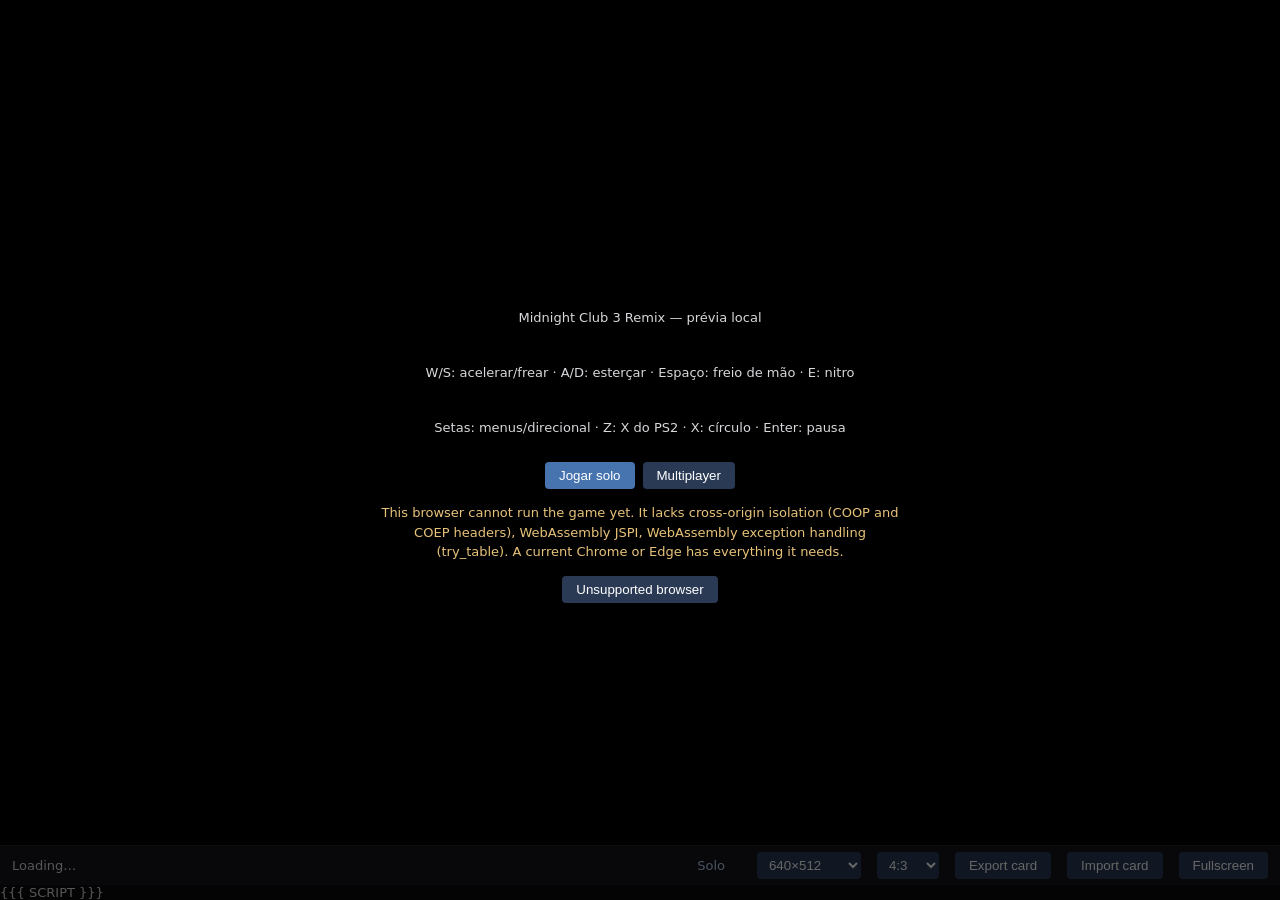
==== engine/web/shell.html @ f0567d4b "docs: document web port and safe relay deployment" ====
<!doctype html>
<html lang="en">
<head>
<meta charset="utf-8">
<meta name="viewport" content="width=device-width, initial-scale=1, maximum-scale=1, user-scalable=no, viewport-fit=cover">
<title>Midnight Club 3 Remix — prévia web</title>
<style>
  :root { color-scheme: dark; }
  html, body { margin: 0; height: 100%; background: #0b0b0d; color: #d8d8dc; font: 13px system-ui, sans-serif; }
  body { display: flex; flex-direction: column; }
  #stage { flex: 1; display: flex; align-items: center; justify-content: center; min-height: 0; }
  canvas { width: 100%; height: 100%; display: block; background: #000; }
  #bar { display: flex; gap: 16px; align-items: center; padding: 6px 12px; background: #141418; border-top: 1px solid #222; }
  #status { flex: 1; white-space: nowrap; overflow: hidden; text-overflow: ellipsis; }
  #stats { font-variant-numeric: tabular-nums; color: #9ad; }
  @media (max-width: 720px) {
    #bar { flex-wrap: wrap; gap: 6px 10px; }
    #status, #stats { flex: 1 1 100%; min-width: 0; white-space: normal; }
  }
  select { background: #2a3a55; color: #fff; border: 0; padding: 5px 8px; border-radius: 4px; }
  button { background: #2a3a55; color: #fff; border: 0; padding: 6px 14px; border-radius: 4px; cursor: pointer; }
  #overlay { position: fixed; inset: 0; display: flex; align-items: center; justify-content: center; background: rgba(0,0,0,.6); padding: 16px; }
  #panel { display: flex; flex-direction: column; align-items: center; gap: 14px; max-width: 520px; text-align: center; }
  #mode-picker { display: flex; gap: 8px; }
  #mode-picker button[aria-pressed="true"] { background: #4774af; }
  #room-panel { width: min(100%, 420px); padding: 12px; border: 1px solid #34405a; border-radius: 8px; background: #17202e; }
  #room-panel[hidden] { display: none; }
  #room-panel label { display: block; margin-bottom: 6px; text-align: left; }
  #room-code, #player-name { box-sizing: border-box; width: 100%; padding: 8px; margin-bottom: 9px; color: #fff; background: #101722; border: 1px solid #4a5d7a; border-radius: 4px; font: inherit; }
  #room-actions { display: flex; flex-wrap: wrap; justify-content: center; gap: 7px; }
  #room-status { min-height: 1.3em; margin: 10px 0 0; line-height: 1.4; }
  #room-warning { margin: 10px 0 0; color: #e8c37a; line-height: 1.4; }
  #mode-status { color: #b4cff3; white-space: nowrap; }
  #help { margin: 0; line-height: 1.5; color: #e8c37a; }
  .controls { display: none; }
  body.touch { overscroll-behavior: none; touch-action: none; -webkit-user-select: none; user-select: none; }
  body.touch #stage { flex: none; width: 100%; aspect-ratio: 4 / 3; max-height: 60vh; }
  body.touch.wide #stage { aspect-ratio: 16 / 9; }
  body.touch .controls {
    flex: 1; display: grid; grid-template-columns: 1fr 1fr; grid-template-areas: "mid mid" "left right";
    gap: 10px 8px; align-content: center; padding: 8px 12px calc(8px + env(safe-area-inset-bottom));
    touch-action: none; -webkit-touch-callout: none; -webkit-tap-highlight-color: transparent;
    --ctl: #1d2433; --ctl-on: #4a6aa5; --ctl-line: #34405a; --ctl-text: #dfe6f3;
  }
  .cluster { display: flex; flex-direction: column; align-items: center; gap: 12px; }
  .cluster.left { grid-area: left; } .cluster.right { grid-area: right; }
  .cluster.mid { grid-area: mid; flex-direction: row; gap: 10px; justify-self: center; }
  .shoulders { display: flex; gap: 8px; width: 100%; max-width: 160px; }
  .ctl {
    display: flex; align-items: center; justify-content: center; color: var(--ctl-text);
    background: var(--ctl); border: 1px solid var(--ctl-line); font-weight: 600;
  }
  .ctl.on, .dpad span.on { background: var(--ctl-on); }
  .shoulder { flex: 1; height: 38px; border-radius: 12px 12px 6px 6px; }
  .small { padding: 0 12px; height: 30px; border-radius: 15px; font-size: 12px; font-weight: 500; }
  .face { display: grid; grid-template-columns: repeat(3, 50px); grid-template-rows: repeat(3, 50px); }
  .face .ctl { border-radius: 50%; font-size: 20px; }
  .face .tri { grid-area: 1 / 2; } .face .sq { grid-area: 2 / 1; }
  .face .ci { grid-area: 2 / 3; } .face .cr { grid-area: 3 / 2; }
  .dpad { width: 120px; height: 120px; display: grid; grid-template-columns: repeat(3, 40px); grid-template-rows: repeat(3, 40px); }
  .dpad span {
    display: flex; align-items: center; justify-content: center; font-size: 14px;
    color: var(--ctl-text); background: var(--ctl); border: 1px solid var(--ctl-line);
  }
  .dpad .up { grid-area: 1 / 2; border-radius: 8px 8px 0 0; } .dpad .down { grid-area: 3 / 2; border-radius: 0 0 8px 8px; }
  .dpad .left { grid-area: 2 / 1; border-radius: 8px 0 0 8px; } .dpad .right { grid-area: 2 / 3; border-radius: 0 8px 8px 0; }
  .dpad .hub { grid-area: 2 / 2; }
  .stick { position: relative; width: 120px; height: 120px; border-radius: 50%; background: var(--ctl); border: 1px solid var(--ctl-line); }
  .knob {
    position: absolute; left: 50%; top: 50%; width: 52px; height: 52px; margin: -26px 0 0 -26px;
    border-radius: 50%; background: var(--ctl-on); border: 1px solid var(--ctl-line);
  }
  body.touch.hide-controls .controls { display: none; }
  #exit-fullscreen {
    display: none; position: fixed; z-index: 3; top: calc(8px + env(safe-area-inset-top)); right: calc(8px + env(safe-area-inset-right));
    padding: 4px 10px; font-size: 12px; background: rgba(255, 255, 255, 0.15); opacity: 0.4;
  }
  #exit-fullscreen:hover { opacity: 0.9; }
  body.fullscreen { background: #000; }
  body.fullscreen #bar { display: none; }
  body.fullscreen #exit-fullscreen { display: block; }
  @media (orientation: landscape) {
    body.touch #stage { flex: 1; aspect-ratio: auto; max-height: none; }
    body.touch .controls { position: fixed; inset: 0; display: block; padding: 0; pointer-events: none; z-index: 1;
      --ctl: rgba(255, 255, 255, 0.12); --ctl-on: rgba(255, 255, 255, 0.45); --ctl-line: rgba(255, 255, 255, 0.28); --ctl-text: #fff; }
    body.touch .cluster { position: absolute; top: 8px; bottom: 40px; justify-content: space-between; pointer-events: auto; opacity: 0.75; }
    body.touch .cluster.left { left: calc(10px + env(safe-area-inset-left)); }
    body.touch .cluster.right { right: calc(10px + env(safe-area-inset-right)); }
    body.touch .cluster.mid { top: auto; bottom: 40px; left: 50%; transform: translateX(-50%); }
    body.touch .dpad { width: 105px; height: 105px; grid-template-columns: repeat(3, 35px); grid-template-rows: repeat(3, 35px); }
    body.touch .stick { width: 105px; height: 105px; }
    body.touch .face { grid-template-columns: repeat(3, 44px); grid-template-rows: repeat(3, 44px); }
    body.fullscreen.touch .cluster { bottom: calc(8px + env(safe-area-inset-bottom)); }
    body.fullscreen.touch .cluster.mid { bottom: calc(8px + env(safe-area-inset-bottom)); }
  }
</style>
</head>
<body>
<div id="stage"><canvas id="canvas" tabindex="0"></canvas></div>
<div id="touch" class="controls" aria-hidden="true">
  <div class="cluster left">
    <div class="shoulders"><div class="ctl shoulder" data-btn="256">L2</div><div class="ctl shoulder" data-btn="1024">L1</div></div>
    <div class="dpad" data-dpad>
      <span class="up" data-dir="16">▲</span><span class="left" data-dir="128">◀</span><span class="hub"></span>
      <span class="right" data-dir="32">▶</span><span class="down" data-dir="64">▼</span>
    </div>
    <div class="stick" data-stick><div class="knob" id="knob"></div></div>
  </div>
  <div class="cluster mid">
    <div class="ctl small" data-btn="1">Select</div>
    <div class="ctl small" data-btn="8">Start</div>
  </div>
  <div class="cluster right">
    <div class="shoulders"><div class="ctl shoulder" data-btn="2048">R1</div><div class="ctl shoulder" data-btn="512">R2</div></div>
    <div class="face">
      <div class="ctl tri" data-btn="4096">△</div>
      <div class="ctl sq" data-btn="32768">□</div>
      <div class="ctl ci" data-btn="8192">○</div>
      <div class="ctl cr" data-btn="16384">✕</div>
    </div>
  </div>
</div>
<div id="bar"><span id="status">Loading…</span><span id="mode-status">Solo</span><button id="room-invite" type="button" hidden>Convidar</button><span id="stats"></span>
  <span id="input-probe" hidden aria-label="Controles de diagnóstico">
    <button type="button" data-pad-bit="14" data-pad-frames="2">X PS2</button>
    <button type="button" data-pad-bit="6" data-pad-frames="2">Baixo</button>
    <button type="button" data-pad-bit="5" data-pad-frames="2">Direita</button>
    <button type="button" data-pad-bit="3" data-pad-frames="2">Start PS2</button>
    <button type="button" data-pad-bit="14" data-pad-frames="120">Acelerar</button>
  </span>
  <select id="scale" aria-label="Resolution" title="Internal resolution, the page reloads to apply it">
    <option value="1">640×512</option>
    <option value="2">1280×1024</option>
    <option value="3">1920×1536</option>
  </select>
  <select id="aspect" aria-label="Aspect ratio" title="Screen shape the game is told about, the page reloads to apply it">
    <option value="4:3">4:3</option>
    <option value="16:9">16:9</option>
  </select>
  <button id="controls-toggle" type="button" hidden>Hide controls</button>
  <button id="export-card" type="button" title="Download the memory card in slot 1 as a .ps2 file">Export card</button>
  <button id="import-card" type="button" title="Put a .ps2 memory card file in slot 1">Import card</button>
  <input id="import-file" type="file" accept=".ps2" hidden>
  <button id="fullscreen" type="button" title="Fullscreen (F or double click)">Fullscreen</button></div>
<button id="exit-fullscreen" type="button">Exit fullscreen</button>
<div id="overlay"><div id="panel">
  <p>Midnight Club 3 Remix — prévia local</p>
  <p>W/S: acelerar/frear · A/D: esterçar · Espaço: freio de mão · E: nitro</p>
  <p>Setas: menus/direcional · Z: X do PS2 · X: círculo · Enter: pausa</p>
  <div id="mode-picker" role="group" aria-label="Modo de jogo">
    <button id="mode-solo" type="button" aria-pressed="true">Jogar solo</button>
    <button id="mode-multi" type="button" aria-pressed="false">Multiplayer</button>
  </div>
  <div id="room-panel" hidden>
    <label for="player-name">Nome de jogador</label>
    <input id="player-name" maxlength="24" spellcheck="false" autocomplete="nickname" placeholder="Como quer aparecer na sala">
    <label for="room-code">Código da sala</label>
    <input id="room-code" maxlength="32" spellcheck="false" autocomplete="off" placeholder="32 caracteres hexadecimais">
    <div id="room-actions">
      <button id="room-create" type="button">Criar sala</button>
      <button id="room-join" type="button">Entrar na sala</button>
      <button id="room-copy" type="button" disabled>Copiar convite</button>
    </div>
    <p id="room-status" role="status">Crie uma sala ou digite um convite.</p>
    <p id="room-warning">Sem conta. O progresso fica no cartão PS2 virtual do navegador. Multiplayer experimental: lobby e Cruise testados; desempenho e outras corridas ainda em validação.</p>
  </div>
  <p id="help" hidden></p><button id="start" disabled>Loading…</button>
</div></div>
<script>
const statusEl = document.getElementById('status');
const CARD_DIR = '/memcard', CARD_FILE = '/memcard/Mcd001.ps2', CARD_BYTES = 8650752;
let lanTraceTx = 0, lanTraceRx = 0;
function traceLanFrame(direction, frame) {
  if (params.get('PS2_LAN_TRACE') !== '1') return;
  const count = direction === 'tx' ? ++lanTraceTx : ++lanTraceRx;
  const bytes = frame instanceof Uint8Array ? frame : new Uint8Array(frame);
  if (count > 120 || bytes.length < 14) return;
  const type = (bytes[12] << 8) | bytes[13];
  let detail = 'eth=0x' + type.toString(16);
  if (type === 0x800 && bytes.length >= 34) {
    const ip = (at) => Array.from(bytes.subarray(at, at + 4)).join('.');
    detail += ' ip=' + ip(26) + '>' + ip(30) + ' proto=' + bytes[23];
    const udp = 14 + (bytes[14] & 15) * 4;
    if (bytes[23] === 17 && bytes.length >= udp + 8)
      detail += ' udp=' + ((bytes[udp] << 8) | bytes[udp + 1])
        + '>' + ((bytes[udp + 2] << 8) | bytes[udp + 3]);
  }
  const prefix = Array.from(bytes.subarray(0, Math.min(bytes.length, 80)), b => b.toString(16).padStart(2, '0')).join('');
  console.info('PS2_LAN ' + direction + ' ' + detail + ' bytes=' + bytes.length + ' prefix=' + prefix);
}
let noteTimer = 0, noteRestore = '';
function note(text) {
  if (!noteTimer) noteRestore = statusEl.textContent;
  clearTimeout(noteTimer);
  statusEl.textContent = text;
  noteTimer = setTimeout(() => {
    statusEl.textContent = noteRestore;
    noteTimer = 0;
  }, 5000);
}
let cardTimer = 0;
function storeCard(then) {
  clearTimeout(cardTimer);
  cardTimer = setTimeout(() => {
    try {
      FS.syncfs(false, (err) => {
        if (err) console.warn('memory card: could not write browser storage', err);
        if (then) then();
      });
    } catch (e) {
      if (then) then();
    }
  }, 300);
}
document.getElementById('export-card').addEventListener('click', () => {
  let data = null;
  try { data = FS.readFile(CARD_FILE); } catch (e) {}
  if (!data) {
    note('Nothing saved on the memory card yet');
    return;
  }
  const link = document.createElement('a');
  link.href = URL.createObjectURL(new Blob([data], { type: 'application/octet-stream' }));
  link.download = 'Mcd001.ps2';
  link.click();
  setTimeout(() => URL.revokeObjectURL(link.href), 10000);
});
const importInput = document.getElementById('import-file');
document.getElementById('import-card').addEventListener('click', () => importInput.click());
importInput.addEventListener('change', async () => {
  const file = importInput.files[0];
  importInput.value = '';
  if (!file) return;
  if (file.size !== CARD_BYTES) {
    note('That is not an 8 MB PS2 memory card image (' + CARD_BYTES + ' bytes)');
    return;
  }
  const data = new Uint8Array(await file.arrayBuffer());
  if (new TextDecoder().decode(data.subarray(0, 28)) !== 'Sony PS2 Memory Card Format ') {
    note('That file is not a formatted PS2 memory card');
    return;
  }
  if (!confirm('Replace the memory card in slot 1 with ' + file.name + '? The page reloads to use it.')) return;
  try {
    FS.writeFile(CARD_FILE, data);
  } catch (e) {
    note('Import failed: ' + e.message);
    return;
  }
  storeCard(() => location.reload());
});
const statsEl = document.getElementById('stats');
const canvas = document.getElementById('canvas');
const params = new URLSearchParams(location.search);
const frameLimit = /^\d+$/.test(params.get('frames') || '') ? params.get('frames') : null;
const modeSolo = document.getElementById('mode-solo');
const modeMulti = document.getElementById('mode-multi');
const roomPanel = document.getElementById('room-panel');
const roomCodeInput = document.getElementById('room-code');
const playerNameInput = document.getElementById('player-name');
const roomStatus = document.getElementById('room-status');
const roomCopy = document.getElementById('room-copy');
const roomInvite = document.getElementById('room-invite');
const modeStatus = document.getElementById('mode-status');
const startButton = document.getElementById('start');
let selectedMode = params.get('mode') === 'multi' ? 'multi' : 'solo';
let roomClient = null;
let virtualLan = null;
let hardwareMac = null;
let gameReady = false;
let roomAttempt = 0;
roomCodeInput.value = params.get('room') || '';
try { playerNameInput.value = localStorage.getItem('mc3-player-name') || ''; } catch {}

function syncStartButton() {
  if (missing.length) return;
  startButton.disabled = !gameReady || (selectedMode === 'multi' && !roomClient?.slot);
  startButton.textContent = selectedMode === 'solo' ? (gameReady ? 'Jogar solo' : 'Loading…')
    : roomClient?.slot ? 'Abrir jogo para testar LAN' : 'Conecte-se à sala';
}

function selectMode(mode) {
  selectedMode = mode;
  modeSolo.setAttribute('aria-pressed', String(mode === 'solo'));
  modeMulti.setAttribute('aria-pressed', String(mode === 'multi'));
  roomPanel.hidden = mode !== 'multi';
  if (mode === 'solo') {
    ++roomAttempt;
    roomClient?.close();
    roomClient = null;
    virtualLan = null;
    hardwareMac = null;
    roomCopy.disabled = true;
    roomInvite.hidden = true;
    modeStatus.textContent = 'Solo';
    roomStatus.textContent = 'Crie uma sala ou digite um convite.';
  } else if (!roomClient?.slot) {
    modeStatus.textContent = 'Sala não conectada';
  }
  syncStartButton();
}

async function joinRoom(create) {
  const attempt = ++roomAttempt;
  try {
    const playerName = playerNameInput.value.trim();
    if (!playerName || playerName.length > 24 || [...playerName].some((ch) => ch.charCodeAt(0) < 32 || ch.charCodeAt(0) === 127))
      throw new Error('Informe um nome de até 24 caracteres.');
    playerNameInput.value = playerName;
    try { localStorage.setItem('mc3-player-name', playerName); } catch {}
    if (create) {
      const { newRoomCode } = await import('./room-client.js');
      if (attempt !== roomAttempt || selectedMode !== 'multi') return;
      roomCodeInput.value = newRoomCode();
    }
    const code = roomCodeInput.value.trim().toLowerCase();
    if (!/^[0-9a-f]{32}$/.test(code)) throw new Error('O código precisa ter 32 caracteres hexadecimais.');
    roomCodeInput.value = code;
    roomClient?.close();
    roomClient = null;
    virtualLan = null;
    hardwareMac = null;
    roomCopy.disabled = true;
    roomInvite.hidden = true;
    roomStatus.textContent = 'Conectando à sala…';
    syncStartButton();
    const { RoomClient } = await import('./room-client.js');
    if (attempt !== roomAttempt || selectedMode !== 'multi') return;
    const testPort = /^(localhost|127\.0\.0\.1)$/.test(location.hostname)
      && /^\d{2,5}$/.test(params.get('relay-port') || '') ? params.get('relay-port') : '8621';
    const configuredRelay = params.get('relay-url');
    const relay = configuredRelay ? new URL(configuredRelay) : new URL(
      location.protocol === 'https:' ? `wss://${location.host}` : `ws://${location.hostname}:${testPort}`);
    const loopbackRelay = /^(localhost|127\.0\.0\.1)$/.test(relay.hostname);
    if (relay.protocol !== 'wss:' && !(relay.protocol === 'ws:' && loopbackRelay))
      throw new Error('The relay must use WSS, except on localhost');
    if (relay.username || relay.password || relay.search || relay.hash || relay.pathname !== '/')
      throw new Error('The relay URL must contain only its origin');
    const client = new RoomClient(relay.origin, code, playerName);
    roomClient = client;
    const update = () => {
      if (roomClient !== client) return;
      const others = client.peers.size;
      roomStatus.textContent = `Sala conectada · ${client.name} · ${others} outro${others === 1 ? '' : 's'} conectado${others === 1 ? '' : 's'}`;
      modeStatus.textContent = `Sala ${code.slice(0, 8)} · ${others + 1} online`;
    };
    client.addEventListener('room', update);
    client.addEventListener('packet', event => {
      if (roomClient === client && selectedMode === 'multi') {
        traceLanFrame('rx', event.detail);
        Module.ps2NetworkRx?.(event.detail);
      }
    });
    client.addEventListener('close', () => {
      if (roomClient !== client) return;
      roomClient = null;
      virtualLan = null;
      hardwareMac = null;
      roomCopy.disabled = true;
      roomInvite.hidden = true;
      roomStatus.textContent = 'Sala desconectada. Entre novamente para continuar.';
      modeStatus.textContent = 'Sala desconectada';
      syncStartButton();
    });
    await client.ready;
    if (roomClient !== client || attempt !== roomAttempt || selectedMode !== 'multi') return;
    if (params.get('PS2_VIRTUAL_LAN_PROBE') === '1') {
      const { VirtualLan } = await import('./virtual-lan.mjs');
      if (roomClient !== client || attempt !== roomAttempt || selectedMode !== 'multi') return;
      virtualLan = new VirtualLan(client.slot);
    }
    roomCopy.disabled = false;
    roomInvite.hidden = false;
    update();
    syncStartButton();
  } catch (error) {
    if (attempt !== roomAttempt || selectedMode !== 'multi') return;
    roomStatus.textContent = 'Não foi possível conectar: ' + error.message;
    syncStartButton();
  }
}

modeSolo.addEventListener('click', () => selectMode('solo'));
modeMulti.addEventListener('click', () => selectMode('multi'));
document.getElementById('room-create').addEventListener('click', () => joinRoom(true));
document.getElementById('room-join').addEventListener('click', () => joinRoom(false));
async function copyRoomInvite() {
  if (!roomClient?.slot) return;
  const invite = new URL(location.pathname, location.origin);
  invite.searchParams.set('mode', 'multi');
  invite.searchParams.set('room', roomCodeInput.value);
  if (params.has('relay-url')) invite.searchParams.set('relay-url', params.get('relay-url'));
  try {
    await navigator.clipboard.writeText(invite.href);
    roomStatus.textContent = 'Convite copiado. Abra-o em outro navegador e clique Entrar na sala.';
    if (Module.running) note('Convite da sala copiado');
  } catch (error) {
    roomStatus.textContent = 'Não foi possível copiar o convite: ' + error.message;
    if (Module.running) note('Não foi possível copiar o convite');
  }
}
roomCopy.addEventListener('click', copyRoomInvite);
roomInvite.addEventListener('click', copyRoomInvite);

function missingFeatures() {
  const header = [0, 97, 115, 109, 1, 0, 0, 0, 1, 4, 1, 96, 0, 0, 3, 2, 1, 0, 10];
  const accepts = (body) => {
    try {
      return WebAssembly.validate(new Uint8Array(header.concat([body.length + 2, 1, body.length], body)));
    } catch (e) {
      return false;
    }
  };
  const missing = [];
  if (!window.crossOriginIsolated) missing.push('cross-origin isolation (COOP and COEP headers)');
  if (typeof WebAssembly.Suspending !== 'function') missing.push('WebAssembly JSPI');
  if (!accepts([0, 0x1F, 0x40, 0, 0x0B, 0x0B])) missing.push('WebAssembly exception handling (try_table)');
  if (!accepts([0, 0x12, 0, 0x0B])) missing.push('WebAssembly tail calls');
  if (!accepts([0, 0xFD, 0x0C].concat(new Array(16).fill(0), [0x1A, 0x0B]))) missing.push('WebAssembly SIMD');
  return missing;
}
const missing = missingFeatures();
selectMode(selectedMode);

const touchRoot = document.getElementById('touch'), knob = document.getElementById('knob');
let touchPad = { buttons: 0, x: 0, y: 0, stick: false };
const fingers = new Map();
if (matchMedia('(pointer: coarse)').matches || params.has('touch')) document.body.classList.add('touch');
function circleOf(el) {
  const r = el.getBoundingClientRect();
  return { x: r.left + r.width / 2, y: r.top + r.height / 2, r: r.width / 2 };
}
function onTouch(e) {
  e.preventDefault();
  const seen = new Set();
  let buttons = 0, sx = 0, sy = 0, stick = false;
  for (const t of e.touches) {
    seen.add(t.identifier);
    let f = fingers.get(t.identifier);
    if (!f) {
      const start = document.elementFromPoint(t.clientX, t.clientY);
      const region = start && start.closest('[data-stick],[data-dpad]');
      f = region ? { kind: region.hasAttribute('data-stick') ? 'stick' : 'dpad', el: region } : { kind: 'button' };
      fingers.set(t.identifier, f);
    }
    if (f.kind === 'stick') {
      const c = circleOf(f.el);
      let dx = (t.clientX - c.x) / c.r, dy = (t.clientY - c.y) / c.r;
      const len = Math.hypot(dx, dy);
      if (len > 1) { dx /= len; dy /= len; }
      sx = dx; sy = dy; stick = true;
      knob.style.transform = 'translate(' + (dx * c.r * 0.6) + 'px,' + (dy * c.r * 0.6) + 'px)';
    } else if (f.kind === 'dpad') {
      const d = circleOf(f.el), ox = t.clientX - d.x, oy = t.clientY - d.y;
      if (Math.hypot(ox, oy) > d.r * 0.2) {
        const angle = Math.atan2(oy, ox) * 180 / Math.PI;
        if (angle > -67.5 && angle < 67.5) buttons |= 0x20;
        if (angle > 22.5 && angle < 157.5) buttons |= 0x40;
        if (angle > 112.5 || angle < -112.5) buttons |= 0x80;
        if (angle > -157.5 && angle < -22.5) buttons |= 0x10;
      }
    } else {
      const over = document.elementFromPoint(t.clientX, t.clientY);
      const button = over && over.closest('[data-btn]');
      if (button && touchRoot.contains(button)) buttons |= Number(button.dataset.btn);
    }
  }
  for (const id of [...fingers.keys()]) if (!seen.has(id)) fingers.delete(id);
  if (!stick) knob.style.transform = '';
  touchPad = { buttons, x: sx, y: sy, stick };
  touchRoot.querySelectorAll('[data-btn]').forEach((el) => el.classList.toggle('on', (buttons & Number(el.dataset.btn)) !== 0));
  touchRoot.querySelectorAll('[data-dir]').forEach((el) => el.classList.toggle('on', (buttons & Number(el.dataset.dir)) !== 0));
}
for (const type of ['touchstart', 'touchmove', 'touchend', 'touchcancel']) touchRoot.addEventListener(type, onTouch, { passive: false });

const scaleSelect = document.getElementById('scale');
let scale = params.get('PS2_SCALE');
if (!scale) {
  try { scale = localStorage.getItem('ps2web-scale'); } catch (e) {}
}
scale = ['1', '2', '3'].includes(scale) ? scale : '1';
scaleSelect.value = scale;
scaleSelect.addEventListener('change', () => {
  try { localStorage.setItem('ps2web-scale', scaleSelect.value); } catch (e) {}
  const url = new URL(location.href);
  url.searchParams.delete('PS2_SCALE');
  location.href = url.href;
});

const aspectSelect = document.getElementById('aspect');
let aspect = params.get('aspect');
if (!aspect) {
  try { aspect = localStorage.getItem('ps2web-aspect'); } catch (e) {}
}
aspect = aspect === '16:9' ? '16:9' : '4:3';
aspectSelect.value = aspect;
document.body.classList.toggle('wide', aspect === '16:9');
aspectSelect.addEventListener('change', () => {
  try { localStorage.setItem('ps2web-aspect', aspectSelect.value); } catch (e) {}
  const url = new URL(location.href);
  url.searchParams.delete('aspect');
  location.href = url.href;
});

const controlsButton = document.getElementById('controls-toggle');
let hideControls = false;
try { hideControls = localStorage.getItem('ps2web-hide-controls') === '1'; } catch (e) {}
function updateControls() {
  const touch = document.body.classList.contains('touch');
  document.body.classList.toggle('hide-controls', hideControls);
  controlsButton.hidden = !touch;
  controlsButton.textContent = hideControls ? 'Show controls' : 'Hide controls';
  fitCanvas();
}
controlsButton.addEventListener('click', () => {
  hideControls = !hideControls;
  try { localStorage.setItem('ps2web-hide-controls', hideControls ? '1' : '0'); } catch (e) {}
  updateControls();
});

function fitCanvas() {
  const ratio = Math.min(window.devicePixelRatio || 1, 2);
  const width = Math.max(1, Math.round(canvas.clientWidth * ratio));
  const height = Math.max(1, Math.round(canvas.clientHeight * ratio));
  if (canvas.width !== width || canvas.height !== height) {
    canvas.width = width;
    canvas.height = height;
    if (Module.running && Module._ps2web_resize) Module._ps2web_resize(width, height);
  }
}
window.addEventListener('resize', fitCanvas);

const fullscreenButton = document.getElementById('fullscreen');
const root = document.documentElement;
const requestFullscreen = root.requestFullscreen || root.webkitRequestFullscreen;
const exitFullscreen = document.exitFullscreen || document.webkitExitFullscreen;
const nativeFullscreen = () => document.fullscreenElement || document.webkitFullscreenElement;
let fullscreen = false;
function setFullscreen(on) {
  fullscreen = on;
  document.body.classList.toggle('fullscreen', on);
  fullscreenButton.textContent = on ? 'Exit fullscreen' : 'Fullscreen';
  fitCanvas();
}
function toggleFullscreen() {
  if (fullscreen) {
    if (nativeFullscreen() && exitFullscreen) exitFullscreen.call(document);
    setFullscreen(false);
    return;
  }
  setFullscreen(true);
  if (!requestFullscreen) return;
  const result = requestFullscreen.call(root, { navigationUI: 'hide' });
  if (result && result.then) {
    result.then(() => {
      if (document.body.classList.contains('touch') && screen.orientation && screen.orientation.lock) screen.orientation.lock('landscape').catch(() => {});
    }).catch(() => {});
  }
}
function onFullscreenChange() {
  if (!nativeFullscreen() && fullscreen && requestFullscreen) setFullscreen(false);
  else fitCanvas();
}
document.addEventListener('fullscreenchange', onFullscreenChange);
document.addEventListener('webkitfullscreenchange', onFullscreenChange);
fullscreenButton.addEventListener('click', toggleFullscreen);
document.getElementById('exit-fullscreen').addEventListener('click', toggleFullscreen);
canvas.addEventListener('dblclick', toggleFullscreen);
window.addEventListener('keydown', (e) => {
  if (e.code !== 'KeyF' || e.repeat || e.target.tagName === 'SELECT') return;
  e.preventDefault();
  toggleFullscreen();
});

const workletSource = `
class Output extends AudioWorkletProcessor {
  constructor(options) {
    super();
    const { buffer, base } = options.processorOptions;
    this.ring = new Uint32Array(buffer, base, 4);
    this.capacity = this.ring[2];
    this.samples = new Int16Array(buffer, base + 16, this.capacity * 2);
    this.left = 0;
    this.right = 0;
  }
  process(inputs, outputs) {
    const left = outputs[0][0], right = outputs[0][1];
    const write = Atomics.load(this.ring, 0), mask = this.capacity - 1;
    let read = Atomics.load(this.ring, 1);
    for (let i = 0; i < left.length; ++i) {
      if (read !== write) {
        const at = (read & mask) * 2;
        this.left = this.samples[at] / 32768;
        this.right = this.samples[at + 1] / 32768;
        read = (read + 1) >>> 0;
      } else {
        this.left *= 0.995;
        this.right *= 0.995;
      }
      left[i] = this.left;
      right[i] = this.right;
    }
    Atomics.store(this.ring, 1, read);
    Atomics.store(this.ring, 3, 1);
    return true;
  }
}
registerProcessor('ps2-output', Output);`;

let audio = null, node = null;
async function startAudio() {
  audio = new AudioContext({ sampleRate: 48000, latencyHint: 'interactive' });
  await audio.audioWorklet.addModule(URL.createObjectURL(new Blob([workletSource], { type: 'application/javascript' })));
  node = new AudioWorkletNode(audio, 'ps2-output', {
    outputChannelCount: [2],
    processorOptions: { buffer: Module.HEAPU8.buffer, base: Module._ps2web_audio_ring() },
  });
  node.connect(audio.destination);
}

const keys = new Set();
const diagnosticPadUntil = new Map();
if (params.get('PS2_INPUT_PROBE') === '1' && /^(localhost|127\.0\.0\.1)$/.test(location.hostname)) {
  const probe = document.getElementById('input-probe');
  probe.hidden = false;
  probe.addEventListener('click', (event) => {
    const button = event.target.closest('button[data-pad-bit]');
    if (!button || !Module.running) return;
    const bit = Number(button.dataset.padBit);
    const frames = Number(button.dataset.padFrames);
    diagnosticPadUntil.set(bit, Math.trunc(Module._ps2web_frames()) + frames);
  });
}
const keyMap = {
  ArrowUp: 4, ArrowRight: 5, ArrowDown: 6, ArrowLeft: 7,
  KeyW: 14, KeyS: 15, KeyZ: 14, KeyX: 13,
  Space: 11, KeyQ: 11, KeyE: 9, KeyC: 12,
  ShiftLeft: 10, ShiftRight: 10, KeyR: 8,
  KeyV: 1, KeyB: 2, KeyN: 0,
  Digit1: 8, Digit2: 9, Enter: 3, Backspace: 0,
};
const stickKeys = new Set(['KeyA', 'KeyD', 'KeyI', 'KeyJ', 'KeyK', 'KeyL']);
const isGameKey = (code) => Object.hasOwn(keyMap, code) || stickKeys.has(code);
window.addEventListener('keydown', (e) => {
  if (!isGameKey(e.code) || e.target.tagName === 'SELECT' || e.target.tagName === 'INPUT') return;
  keys.add(e.code);
  e.preventDefault();
});
window.addEventListener('keyup', (e) => {
  if (isGameKey(e.code)) e.preventDefault();
  keys.delete(e.code);
});
window.addEventListener('blur', () => keys.clear());
const padButtons = [[0, 14], [1, 13], [2, 15], [3, 12], [4, 10], [5, 11], [6, 8], [7, 9], [8, 0], [9, 3], [10, 1], [11, 2],
                    [12, 4], [13, 6], [14, 7], [15, 5]];
const axis = (v) => Math.max(0, Math.min(255, Math.round((v + 1) * 127.5)));
// the keyboard and touch controls are player 1 along with the first gamepad, a second gamepad is player 2
const players = [0, 1].map(() => ({ plugged: false, pad: -1, pressure: '', strong: 0, weak: 0, rumbleAt: 0 }));
const motorStrength = (v) => v < 16 ? 0 : Math.sqrt(v / 255);
function pollPlayer(port, gamepad, own) {
  const player = players[port];
  const plugged = port === 0 || !!gamepad;
  if (plugged !== player.plugged) {
    player.plugged = plugged;
    Module._ps2web_pad_connected(port, plugged ? 1 : 0);
  }
  if (!plugged) return;
  let buttons = 0, lx = 128, ly = 128, rx = 128, ry = 128;
  const pressure = new Array(16).fill(255);
  if (own) {
    buttons |= touchPad.buttons;
    for (const k of keys) if (Object.hasOwn(keyMap, k)) buttons |= 1 << keyMap[k];
    const frame = Module._ps2web_frames();
    for (const [bit, until] of diagnosticPadUntil) {
      if (frame <= until) buttons |= 1 << bit;
      else diagnosticPadUntil.delete(bit);
    }
    const steerLeft = keys.has('KeyA') || keys.has('KeyJ');
    const steerRight = keys.has('KeyD') || keys.has('KeyL');
    if (steerLeft !== steerRight) lx = steerLeft ? 0 : 255;
    if (keys.has('KeyI')) ly = 0;
    if (keys.has('KeyK')) ly = 255;
    if (touchPad.stick) {
      lx = axis(touchPad.x);
      ly = axis(touchPad.y);
    }
  }
  const full = buttons;
  if (gamepad) {
    for (const [index, bit] of padButtons) {
      const b = gamepad.buttons[index];
      if (!b || !(b.pressed || b.value > 0.05)) continue;
      buttons |= 1 << bit;
      if (!(full & (1 << bit))) pressure[bit] = Math.max(1, Math.round((b.value > 0 ? b.value : 1) * 255));
    }
    if (gamepad.axes.length >= 4) {
      if (lx === 128) lx = axis(gamepad.axes[0]);
      if (ly === 128) ly = axis(gamepad.axes[1]);
      rx = axis(gamepad.axes[2]);
      ry = axis(gamepad.axes[3]);
    }
  }
  const state = buttons + lx * 65536 + ly * 16777216 + rx * 4294967296 + ry * 1099511627776;
  if (state !== player.pad) {
    player.pad = state;
    Module._ps2web_pad(port, buttons, lx, ly, rx, ry);
  }
  const packed = [0, 1, 2, 3].map((i) => pressure[i * 4] | (pressure[i * 4 + 1] << 8) | (pressure[i * 4 + 2] << 16) | (pressure[i * 4 + 3] << 24));
  if (packed.join() !== player.pressure) {
    player.pressure = packed.join();
    Module._ps2web_pressure(port, packed[0], packed[1], packed[2], packed[3]);
  }
  const rumble = Module._ps2web_rumble(port), now = performance.now();
  const strong = motorStrength(rumble >> 8), weak = rumble & 1;
  const actuator = gamepad && gamepad.vibrationActuator;
  if (actuator && (Math.abs(strong - player.strong) > 0.08 || weak !== player.weak || ((strong || weak) && now - player.rumbleAt > 100))) {
    player.strong = strong;
    player.weak = weak;
    player.rumbleAt = now;
    const done = strong || weak ? actuator.playEffect('dual-rumble', { duration: 200, weakMagnitude: weak, strongMagnitude: strong }) : actuator.reset();
    if (done && done.catch) done.catch(() => {});
  }
}
function pollInput() {
  const pads = [...(navigator.getGamepads ? navigator.getGamepads() : [])].filter((pad) => pad);
  pollPlayer(0, pads[0] || null, true);
  pollPlayer(1, pads[1] || null, false);
}

// some browsers cannot show a canvas drawn by another GPU (hybrid laptops on Linux), so each adapter draws a few test frames first
async function canPresent(power) {
  const adapter = await navigator.gpu.requestAdapter({ powerPreference: power });
  if (!adapter) return null;
  const device = await adapter.requestDevice();
  let failed = false;
  device.lost.then((info) => {
    if (info.reason === 'destroyed') return;
    failed = true;
    console.warn('[gpu check] ' + power + ' device lost: ' + info.message);
  });
  device.onuncapturederror = (e) => {
    failed = true;
    console.warn('[gpu check] ' + power + ': ' + e.error.message);
  };
  const probe = document.createElement('canvas');
  probe.width = probe.height = 64;
  probe.style.cssText = 'position:fixed;left:0;top:0;width:2px;height:2px;opacity:0.01;pointer-events:none';
  document.body.appendChild(probe);
  try {
    const context = probe.getContext('webgpu');
    context.configure({ device, format: navigator.gpu.getPreferredCanvasFormat(), alphaMode: 'opaque' });
    for (let i = 0; i < 3 && !failed; ++i) {
      const encoder = device.createCommandEncoder();
      encoder.beginRenderPass({ colorAttachments: [{ view: context.getCurrentTexture().createView(), loadOp: 'clear', storeOp: 'store', clearValue: [0, 0, 0, 1] }] }).end();
      device.queue.submit([encoder.finish()]);
      await new Promise((resolve) => requestAnimationFrame(resolve));
      await device.queue.onSubmittedWorkDone();
    }
  } catch (e) {
    failed = true;
    console.warn('[gpu check] ' + power + ': ' + e);
  }
  probe.remove();
  const name = [adapter.info.vendor, adapter.info.architecture].filter(Boolean).join(' ') || power;
  device.destroy();
  return failed ? null : name;
}

function webgpuHelp(onCpu) {
  const firefox = navigator.userAgent.includes('Firefox/');
  const linux = navigator.userAgent.includes('Linux') && !navigator.userAgent.includes('Android');
  if (firefox) return 'WebGPU is turned off in this Firefox, so the game runs on the slow software renderer. Set dom.webgpu.enabled to true in about:config and reload.';
  if (linux && onCpu) return 'WebGPU runs on the CPU here, so the game is slow. Turn on chrome://flags/#enable-vulkan as well, then restart the browser.';
  if (linux) return 'WebGPU is turned off in this browser, so the game runs on the slow software renderer. Turn on chrome://flags/#enable-unsafe-webgpu and chrome://flags/#enable-vulkan, then restart the browser.';
  return 'This browser has no WebGPU, so the game runs on the slow software renderer. A current Chrome, Edge or Safari is much faster.';
}

async function chooseGpu() {
  if (!navigator.gpu) {
    Module.gpuHelp = webgpuHelp(false);
    return 'WebGPU unavailable, software renderer';
  }
  const adapter = await navigator.gpu.requestAdapter({ powerPreference: 'high-performance' });
  if (!adapter) {
    Module.gpuHelp = webgpuHelp(false);
    return 'WebGPU has no adapter, software renderer';
  }
  if (adapter.info.isFallbackAdapter || adapter.info.architecture === 'swiftshader') Module.gpuHelp = webgpuHelp(true);
  if (navigator.userAgent.includes('Firefox/')) {
    Module.presentCopy = true;
    return 'Firefox, frames copied to the page';
  }
  const forced = params.get('gpu');
  if (forced !== 'low') {
    const name = await canPresent('high-performance');
    if (name) return 'GPU ' + name;
  }
  const name = await canPresent('low-power');
  if (name) {
    Module.ENV.PS2_GPU_LOW_POWER = '1';
    return 'GPU ' + name;
  }
  Module.presentCopy = true;
  return 'GPU cannot draw to the page, copying frames';
}

let frames = 0, last = performance.now(), lastGpu = 0, lastEmuIdle = 0, lastRenderIdle = 0, lastVuIdle = 0, lastInterpreted = 0;
const discChunkBytes = 256 * 1024;
async function preloadDiscChunks(manifestUrl, discUrl, discSize) {
  const started = performance.now();
  const manifestResponse = await fetch(manifestUrl);
  if (!manifestResponse.ok) throw new Error('preload manifest status ' + manifestResponse.status);
  const manifest = await manifestResponse.json();
  if (manifest.chunkBytes !== discChunkBytes || manifest.discSize !== discSize || !Array.isArray(manifest.chunks))
    throw new Error('preload manifest does not match this disc');
  const chunks = [...new Set(manifest.chunks)];
  if (chunks.length > 256 || chunks.some((index) => !Number.isSafeInteger(index) || index < 0 || index * discChunkBytes >= discSize))
    throw new Error('preload manifest has invalid chunks or exceeds 64 MiB');
  Module.discPreloaded = new Map();
  let next = 0, bytes = 0;
  const workers = Array.from({length: Math.min(4, chunks.length)}, async () => {
    while (next < chunks.length) {
      const index = chunks[next++], offset = index * discChunkBytes;
      const size = Math.min(discChunkBytes, discSize - offset);
      const response = await fetch(discUrl, {headers: {Range: 'bytes=' + offset + '-' + (offset + size - 1)}});
      const expected = 'bytes ' + offset + '-' + (offset + size - 1) + '/';
      if (response.status !== 206 || !response.headers.get('Content-Range')?.startsWith(expected))
        throw new Error('unexpected preload range for chunk ' + index);
      const content = new Uint8Array(await response.arrayBuffer());
      if (content.length !== size) throw new Error('short preload chunk ' + index);
      Module.discPreloaded.set(offset, content);
      bytes += content.length;
    }
  });
  const results = await Promise.allSettled(workers);
  const failed = results.find((result) => result.status === 'rejected');
  if (failed) throw failed.reason;
  return {chunks: Module.discPreloaded.size, mib: +(bytes / 1048576).toFixed(2), ms: +(performance.now() - started).toFixed(1)};
}
const benchFrames = Math.min(10000, Math.max(0, Math.trunc(Number(params.get('bench-frames'))) || 0));
const benchFrom = Math.max(0, Math.trunc(Number(params.get('bench-from'))) || 0);
let benchmark = null;
const percentile = (sorted, fraction) => sorted[Math.min(sorted.length - 1, Math.ceil(sorted.length * fraction) - 1)];
let shown = 0, fresh = false, rafTicks = 0;
const countShown = (at) => {
  ++rafTicks;
  if (fresh) {
    ++shown;
    if (benchmark && !benchmark.done) benchmark.shownAt.push(at);
  }
  fresh = false;
  requestAnimationFrame(countShown);
};
requestAnimationFrame(countShown);
var Module = {
  canvas,
  arguments: ['/game/core.elf'].concat(params.getAll('arg').flatMap((value) => ['--arg', value]), aspect === '16:9' ? ['--widescreen'] : [], frameLimit ? ['--frames', frameLimit] : [], params.getAll('press').flatMap((p) => p.split(',').flatMap((x) => ['--press', x]))),
  discUrl: params.get('disc') || '/disc.iso',
  stateUrl: params.get('state'),
  noSurface: params.has('nosurface'),
  noCard: params.has('nocard'),
  presentCopy: params.has('copy'),
  onHalt: (reason) => {
    clearTimeout(noteTimer);
    noteTimer = 0;
    statusEl.textContent = 'Halted: ' + reason;
    statusEl.style.color = '#f66';
  },
  onExec: (request) => {
    const name = request.path.split(/[\\/]/).pop().replace(/;1$/i, '').toUpperCase();
    const target = name === 'NTGUIDVD.ELF' ? '/ntgui/ps2web.html'
      : name === 'SLUS_213.55' ? '/ps2web.html' : null;
    if (!params.has('exec-handoff') || !target) {
      statusEl.textContent = 'Executable requested: ' + request.path;
      return;
    }
    const next = new URL(target, location.origin);
    next.searchParams.set('exec-handoff', '1');
    next.searchParams.set('autostart', '1');
    if (params.has('nocard')) next.searchParams.set('nocard', '1');
    if (params.has('PS2_NETWORK_MENU_PROBE'))
      next.searchParams.set('PS2_NETWORK_MENU_PROBE', params.get('PS2_NETWORK_MENU_PROBE'));
    next.searchParams.append('arg', request.path);
    for (const arg of request.args) next.searchParams.append('arg', arg);
    const navigate = () => location.assign(next.href);
    if (Module.noCard) navigate();
    else FS.syncfs(false, (error) => {
      if (error) statusEl.textContent = 'Could not save the memory card before switching executables';
      else navigate();
    });
  },
  print: (text) => console.log(text),
  printErr: (text) => console.log(text),
  setStatus: (text) => {
    if (!text || Module.gpuInfo) return;
    const progress = text.match(/^Downloading data\.\.\. \((\d+)\/\d+\)/);
    statusEl.textContent = progress ? 'Downloading game data, ' + (Number(progress[1]) / 1048576).toFixed(1) + ' MB unpacked' : text;
  },
  onRuntimeInitialized: () => {
    if (missing.length) return;
    gameReady = true;
    syncStartButton();
    if (params.get('autostart') === '1') queueMicrotask(() => startButton.click());
  },
  preRun: [() => {
    if (!Module.noCard) {
      try {
        FS.mkdir(CARD_DIR);
        FS.mount(IDBFS, {}, CARD_DIR);
        Module.addRunDependency('card');
        FS.syncfs(true, async (err) => {
          if (err) console.warn('memory card: could not read browser storage', err);
          const seed = params.get('card-seed');
          if (seed) {
            try {
              const url = new URL(seed, location.href);
              if (!['127.0.0.1', 'localhost'].includes(location.hostname) || url.origin !== location.origin)
                throw new Error('card seed is limited to the local test server');
              let existing = false;
              try { FS.stat(CARD_FILE); existing = true; } catch (_) {}
              if (!existing) {
                const response = await fetch(url);
                if (!response.ok) throw new Error('HTTP ' + response.status);
                const bytes = new Uint8Array(await response.arrayBuffer());
                if (bytes.length !== CARD_BYTES ||
                    new TextDecoder().decode(bytes.subarray(0, 28)) !== 'Sony PS2 Memory Card Format ')
                  throw new Error('invalid PS2 memory card image');
                FS.writeFile(CARD_FILE, bytes);
                console.info('memory card: seeded local test card from ' + url.pathname);
              }
            } catch (error) {
              console.warn('memory card: could not seed local test card', error);
            }
          }
          Module.removeRunDependency('card');
        });
      } catch (e) {
        console.warn('memory card: browser storage is not available', e);
      }
    }
    for (const [key, value] of params) if (key.startsWith('PS2_')) Module.ENV[key] = value;
    Module.ENV.PS2_SCALE = scale;
    Module.addRunDependency('disc');
    Promise.all([fetch(Module.discUrl, { method: 'HEAD' }), chooseGpu().catch((e) => 'GPU check failed: ' + e)]).then(async ([r, gpu]) => {
      Module.discSize = Number(r.headers.get('content-length')) || 0;
      Module.gpuInfo = gpu;
      if (params.has('disc-preload') && Module.discSize) {
        statusEl.textContent = 'Preloading selected disc chunks';
        try {
          Module.discPreloadInfo = await preloadDiscChunks(params.get('disc-preload'), Module.discUrl, Module.discSize);
          console.info('PS2_DISC_PRELOAD ' + JSON.stringify(Module.discPreloadInfo));
        } catch (e) {
          console.warn('disc preload failed; continuing on demand', e);
        }
      }
      if (Module.gpuHelp && !missing.length) {
        const help = document.getElementById('help');
        help.textContent = Module.gpuHelp;
        help.hidden = false;
      }
      statusEl.textContent = (Module.discSize ? 'Disc ' + (Module.discSize / 1073741824).toFixed(2) + ' GB' : 'No disc image at ' + Module.discUrl) + ', ' + gpu;
      Module.removeRunDependency('disc');
    });
  }],
  audioQueuedMs: () => Module._ps2web_audio_queued_ms(),
  ps2CardSaved: () => storeCard(),
  ps2NetworkTx: (frame) => {
    if (selectedMode !== 'multi' || !roomClient?.slot) return;
    try {
      if (!hardwareMac && frame.length >= 12) hardwareMac = frame.slice(6, 12);
      const local = virtualLan?.respond(frame, roomClient.peers);
      if (local?.response) {
        console.info('PS2_VIRTUAL_LAN reply ' + (frame[12] === 8 && frame[13] === 6 ? 'ARP' : 'DHCP')
          + ' ' + local.response.length + ' bytes');
        traceLanFrame('rx', local.response);
        queueMicrotask(() => Module.ps2NetworkRx?.(local.response));
      }
      if (!local?.handled && frame.length >= 14) {
        // States loaded by two tabs may contain the same initialized PS2 MAC.
        // Give each peer its room-slot MAC on the wire while retaining the MAC
        // expected by its emulated network driver inside that tab.
        frame.set([2, 0, 0, 0, 0, roomClient.slot], 6);
        traceLanFrame('tx', frame);
        roomClient.send(frame);
      } else traceLanFrame('tx', frame);
    }
    catch (error) { console.warn('SMAP TX bridge:', error); }
  },
  ps2NetworkRx: (packet) => {
    if (selectedMode !== 'multi' || !roomClient?.slot || !Module._ps2web_network_rx) return;
    const bytes = new Uint8Array(packet);
    if (bytes.length < 14 || bytes.length > 1518) return;
    if (hardwareMac && bytes[0] === 2 && bytes[1] === 0 && bytes[2] === 0
        && bytes[3] === 0 && bytes[4] === 0 && bytes[5] === roomClient.slot)
      bytes.set(hardwareMac, 0);
    const ptr = Module._malloc(bytes.length);
    if (!ptr) return;
    try {
      Module.HEAPU8.set(bytes, ptr);
      if (!Module._ps2web_network_rx(ptr, bytes.length)) console.warn('SMAP RX queue full');
    } finally { Module._free(ptr); }
  },
  onFrame: () => {
    pollInput();
    ++frames;
    fresh = true;
    const now = performance.now();
    if (benchFrames && Module._ps2web_frames() >= benchFrom) {
      const frame = Module._ps2web_frames();
      if (!benchmark) {
        benchmark = { startFrame: frame, startAt: now, lastAt: now, intervals: [], shownAt: [], rafTicks,
                      gpu: Module._ps2web_gpu_ms(), emuIdle: Module._ps2web_idle_ms(0),
                      vuIdle: Module._ps2web_idle_ms(2), gsIdle: Module._ps2web_idle_ms(1),
                      gsWork: Module._ps2web_render_timing_ms(0), presentWait: Module._ps2web_render_timing_ms(1),
                      gsSleep: Module._ps2web_render_timing_ms(2), gsYield: Module._ps2web_render_timing_ms(3),
                      discFetches: Module._ps2web_disc_stat(0), discBytes: Module._ps2web_disc_stat(1),
                      discReadyMisses: Module._ps2web_disc_stat(2), discWaitMs: Module._ps2web_disc_stat(3),
                      discPreloadHits: Module.discPreloadHits || 0 };
      } else if (!benchmark.done) {
        benchmark.intervals.push(now - benchmark.lastAt);
        benchmark.lastAt = now;
        if (benchmark.intervals.length >= benchFrames) {
          const elapsed = now - benchmark.startAt;
          const sorted = [...benchmark.intervals].sort((a, b) => a - b);
          const shownIntervals = benchmark.shownAt.slice(1).map((at, i) => at - benchmark.shownAt[i]).sort((a, b) => a - b);
          console.info('PS2_BENCHMARK ' + JSON.stringify({
            from: benchmark.startFrame, to: frame, frames: benchmark.intervals.length,
            elapsedMs: +elapsed.toFixed(1), fps: +(benchmark.intervals.length * 1000 / elapsed).toFixed(2),
            frameMsP50: +percentile(sorted, 0.5).toFixed(1), frameMsP95: +percentile(sorted, 0.95).toFixed(1),
            shownFrames: benchmark.shownAt.length, onScreenFps: +(benchmark.shownAt.length * 1000 / elapsed).toFixed(2),
            rafCallbacks: rafTicks - benchmark.rafTicks, rafRateHz: +((rafTicks - benchmark.rafTicks) * 1000 / elapsed).toFixed(2),
            screenMsP50: shownIntervals.length ? +percentile(shownIntervals, 0.5).toFixed(1) : null,
            screenMsP95: shownIntervals.length ? +percentile(shownIntervals, 0.95).toFixed(1) : null,
            gpuEstimateMsPerFrame: +((Module._ps2web_gpu_ms() - benchmark.gpu) / benchmark.intervals.length).toFixed(1),
            emuIdlePct: +((Module._ps2web_idle_ms(0) - benchmark.emuIdle) * 100 / elapsed).toFixed(1),
            vuIdlePct: +((Module._ps2web_idle_ms(2) - benchmark.vuIdle) * 100 / elapsed).toFixed(1),
            gsIdlePct: +((Module._ps2web_idle_ms(1) - benchmark.gsIdle) * 100 / elapsed).toFixed(1),
            gsWorkMsPerFrame: +((Module._ps2web_render_timing_ms(0) - benchmark.gsWork) / benchmark.intervals.length).toFixed(1),
            presentWaitMsPerFrame: +((Module._ps2web_render_timing_ms(1) - benchmark.presentWait) / benchmark.intervals.length).toFixed(1),
            gsSleepMsPerFrame: +((Module._ps2web_render_timing_ms(2) - benchmark.gsSleep) / benchmark.intervals.length).toFixed(1),
            gsYieldMsPerFrame: +((Module._ps2web_render_timing_ms(3) - benchmark.gsYield) / benchmark.intervals.length).toFixed(1),
            discFetches: Module._ps2web_disc_stat(0) - benchmark.discFetches,
            discFetchedMiB: +((Module._ps2web_disc_stat(1) - benchmark.discBytes) / 1048576).toFixed(2),
            discReadyMisses: Module._ps2web_disc_stat(2) - benchmark.discReadyMisses,
            discWaitMs: +(Module._ps2web_disc_stat(3) - benchmark.discWaitMs).toFixed(1),
            discFetchesTotal: Module._ps2web_disc_stat(0),
            discFetchedMiBTotal: +(Module._ps2web_disc_stat(1) / 1048576).toFixed(2),
            discPreloadHits: (Module.discPreloadHits || 0) - benchmark.discPreloadHits,
            discPreload: Module.discPreloadInfo || null,
            scale, aspect, gpu: Module.gpuInfo,
          }));
          benchmark.done = true;
        }
      }
    }
    if (now - last >= 1000) {
      const gpu = Module._ps2web_gpu_ms();
      const memory = (Module.HEAPU8.length / 1048576).toFixed(0);
      const emuIdle = Module._ps2web_idle_ms(0), renderIdle = Module._ps2web_idle_ms(1), vuIdle = Module._ps2web_idle_ms(2), span = now - last;
      const interpreted = Module._ps2web_vu_interpreted();
      statsEl.textContent = 'frame ' + Module._ps2web_frames() + '   ' + (frames * 1000 / span).toFixed(1) + ' fps (' + (shown * 1000 / span).toFixed(0) + ' on screen)   GPU ' + ((gpu - lastGpu) / span * 100).toFixed(0) +
                            '%   idle emu ' + ((emuIdle - lastEmuIdle) / span * 100).toFixed(0) + '% vu ' + ((vuIdle - lastVuIdle) / span * 100).toFixed(0) +
                            '% gs ' + ((renderIdle - lastRenderIdle) / span * 100).toFixed(0) +
                            '%   heap ' + memory + ' MB   audio ' + Module.audioQueuedMs().toFixed(0) + ' ms' +
                            (interpreted > lastInterpreted ? '   vu1 interpreted ' + Math.round((interpreted - lastInterpreted) * 1000 / span) + '/s' : '');
      lastInterpreted = interpreted;
      lastEmuIdle = emuIdle;
      lastRenderIdle = renderIdle;
      lastVuIdle = vuIdle;
      lastGpu = gpu;
      frames = 0;
      shown = 0;
      last = now;
    }
  },
  noInitialRun: true,
};

updateControls();
if (missing.length) {
  const help = document.getElementById('help');
  help.textContent = 'This browser cannot run the game yet. It lacks ' + missing.join(', ') + '. A current Chrome or Edge has everything it needs.';
  help.hidden = false;
  document.getElementById('start').textContent = 'Unsupported browser';
}

startButton.addEventListener('click', async () => {
  if (selectedMode === 'multi' && !roomClient?.slot) return;
  if (virtualLan) {
    if (!Module._ps2web_enable_virtual_lan?.(roomClient.slot, params.get('PS2_LAN_TRACE') === '1' ? 1 : 0)) {
      statusEl.textContent = 'Não foi possível iniciar a rede virtual.';
      return;
    }
  }
  document.getElementById('overlay').remove();
  canvas.focus();
  fitCanvas();
  await startAudio();
  statusEl.textContent = 'Running, ' + Module.gpuInfo;
  Module.running = true;
  Module.callMain(Module.arguments);
});
</script>
{{{ SCRIPT }}}
</body>
</html>
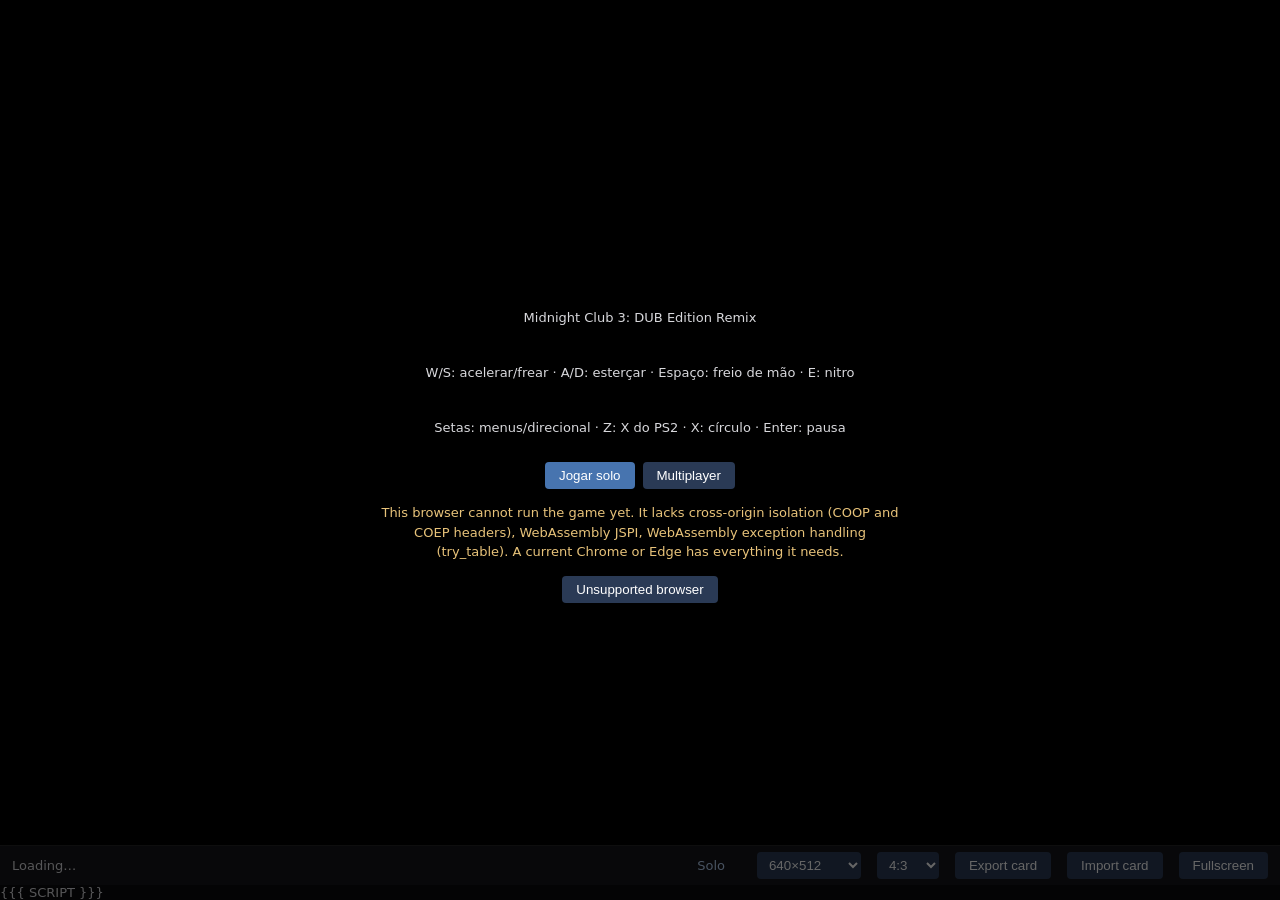
==== commit fdc000f7: "feat: publish playable MC3 web release" ====
--- a/engine/web/shell.html
+++ b/engine/web/shell.html
@@ -3,7 +3,7 @@
 <head>
 <meta charset="utf-8">
 <meta name="viewport" content="width=device-width, initial-scale=1, maximum-scale=1, user-scalable=no, viewport-fit=cover">
-<title>Midnight Club 3 Remix — prévia web</title>
+<title>Midnight Club 3 Remix — jogar</title>
 <style>
   :root { color-scheme: dark; }
   html, body { margin: 0; height: 100%; background: #0b0b0d; color: #d8d8dc; font: 13px system-ui, sans-serif; }
@@ -144,7 +144,7 @@
   <button id="fullscreen" type="button" title="Fullscreen (F or double click)">Fullscreen</button></div>
 <button id="exit-fullscreen" type="button">Exit fullscreen</button>
 <div id="overlay"><div id="panel">
-  <p>Midnight Club 3 Remix — prévia local</p>
+  <p>Midnight Club 3: DUB Edition Remix</p>
   <p>W/S: acelerar/frear · A/D: esterçar · Espaço: freio de mão · E: nitro</p>
   <p>Setas: menus/direcional · Z: X do PS2 · X: círculo · Enter: pausa</p>
   <div id="mode-picker" role="group" aria-label="Modo de jogo">
@@ -276,7 +276,7 @@
   if (missing.length) return;
   startButton.disabled = !gameReady || (selectedMode === 'multi' && !roomClient?.slot);
   startButton.textContent = selectedMode === 'solo' ? (gameReady ? 'Jogar solo' : 'Loading…')
-    : roomClient?.slot ? 'Abrir jogo para testar LAN' : 'Conecte-se à sala';
+    : roomClient?.slot ? 'Jogar multiplayer' : 'Conecte-se à sala';
 }
 
 function selectMode(mode) {
@@ -914,8 +914,9 @@
           if (seed) {
             try {
               const url = new URL(seed, location.href);
-              if (!['127.0.0.1', 'localhost'].includes(location.hostname) || url.origin !== location.origin)
-                throw new Error('card seed is limited to the local test server');
+              const localHost = ['127.0.0.1', 'localhost'].includes(location.hostname);
+              if (url.origin !== location.origin || (!localHost && url.pathname !== '/card-valid-v8.ps2'))
+                throw new Error('card seed must be the trusted file on this server');
               let existing = false;
               try { FS.stat(CARD_FILE); existing = true; } catch (_) {}
               if (!existing) {
@@ -926,7 +927,7 @@
                     new TextDecoder().decode(bytes.subarray(0, 28)) !== 'Sony PS2 Memory Card Format ')
                   throw new Error('invalid PS2 memory card image');
                 FS.writeFile(CARD_FILE, bytes);
-                console.info('memory card: seeded local test card from ' + url.pathname);
+                console.info('memory card: initialized from ' + url.pathname);
               }
             } catch (error) {
               console.warn('memory card: could not seed local test card', error);
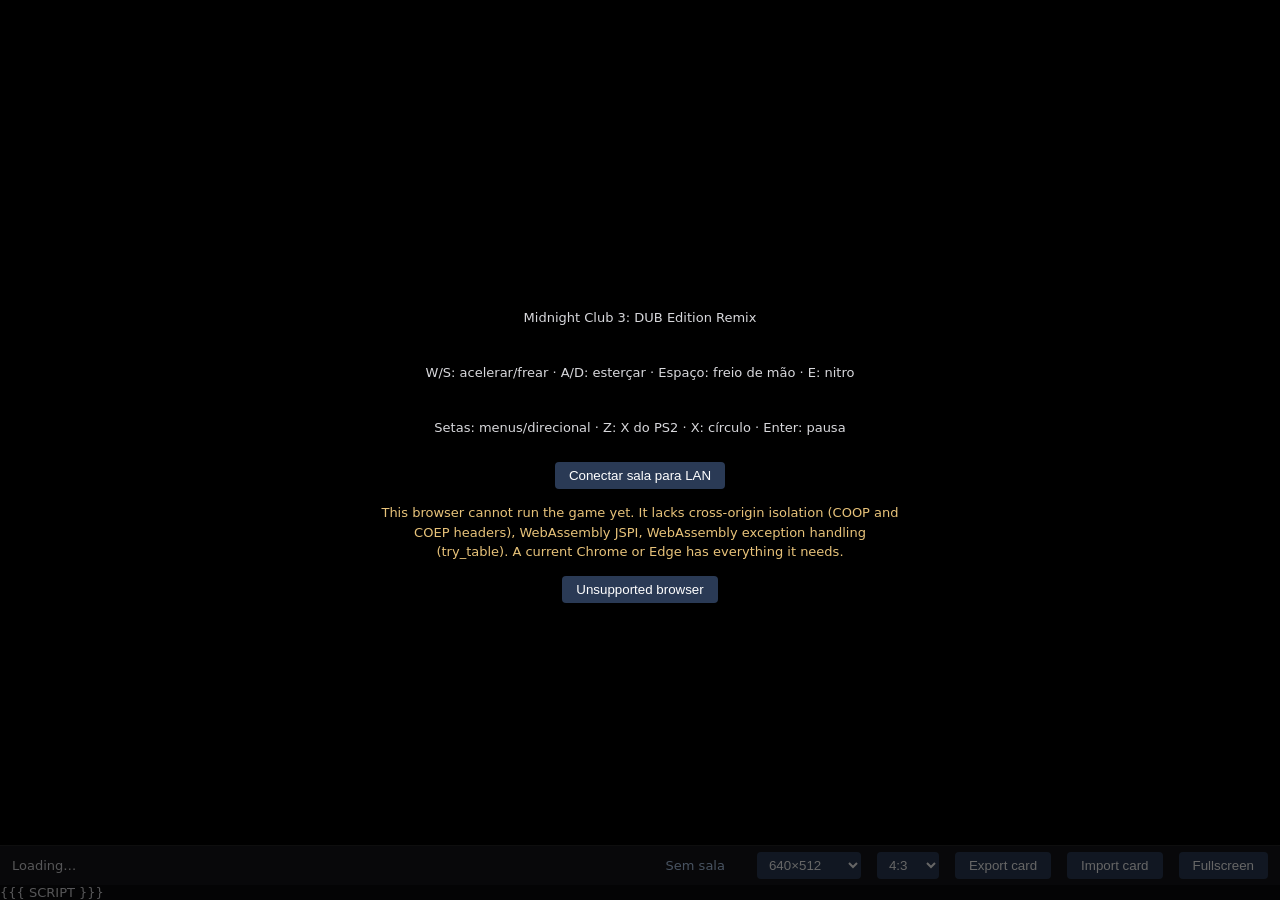
==== commit 2d888931: "feat: start game without redundant mode selector" ====
--- a/engine/web/shell.html
+++ b/engine/web/shell.html
@@ -21,8 +21,7 @@
   button { background: #2a3a55; color: #fff; border: 0; padding: 6px 14px; border-radius: 4px; cursor: pointer; }
   #overlay { position: fixed; inset: 0; display: flex; align-items: center; justify-content: center; background: rgba(0,0,0,.6); padding: 16px; }
   #panel { display: flex; flex-direction: column; align-items: center; gap: 14px; max-width: 520px; text-align: center; }
-  #mode-picker { display: flex; gap: 8px; }
-  #mode-picker button[aria-pressed="true"] { background: #4774af; }
+  #room-setup[aria-expanded="true"] { background: #4774af; }
   #room-panel { width: min(100%, 420px); padding: 12px; border: 1px solid #34405a; border-radius: 8px; background: #17202e; }
   #room-panel[hidden] { display: none; }
   #room-panel label { display: block; margin-bottom: 6px; text-align: left; }
@@ -120,7 +119,7 @@
     </div>
   </div>
 </div>
-<div id="bar"><span id="status">Loading…</span><span id="mode-status">Solo</span><button id="room-invite" type="button" hidden>Convidar</button><span id="stats"></span>
+<div id="bar"><span id="status">Loading…</span><span id="mode-status">Sem sala</span><button id="room-invite" type="button" hidden>Convidar</button><span id="stats"></span>
   <span id="input-probe" hidden aria-label="Controles de diagnóstico">
     <button type="button" data-pad-bit="14" data-pad-frames="2">X PS2</button>
     <button type="button" data-pad-bit="6" data-pad-frames="2">Baixo</button>
@@ -147,11 +146,9 @@
   <p>Midnight Club 3: DUB Edition Remix</p>
   <p>W/S: acelerar/frear · A/D: esterçar · Espaço: freio de mão · E: nitro</p>
   <p>Setas: menus/direcional · Z: X do PS2 · X: círculo · Enter: pausa</p>
-  <div id="mode-picker" role="group" aria-label="Modo de jogo">
-    <button id="mode-solo" type="button" aria-pressed="true">Jogar solo</button>
-    <button id="mode-multi" type="button" aria-pressed="false">Multiplayer</button>
-  </div>
+  <button id="room-setup" type="button" aria-expanded="false" aria-controls="room-panel">Conectar sala para LAN</button>
   <div id="room-panel" hidden>
+    <p>Conecte uma sala antes de iniciar. Depois escolha NETWORKING → LAN Play no menu do jogo.</p>
     <label for="player-name">Nome de jogador</label>
     <input id="player-name" maxlength="24" spellcheck="false" autocomplete="nickname" placeholder="Como quer aparecer na sala">
     <label for="room-code">Código da sala</label>
@@ -253,8 +250,7 @@
 const canvas = document.getElementById('canvas');
 const params = new URLSearchParams(location.search);
 const frameLimit = /^\d+$/.test(params.get('frames') || '') ? params.get('frames') : null;
-const modeSolo = document.getElementById('mode-solo');
-const modeMulti = document.getElementById('mode-multi');
+const roomSetup = document.getElementById('room-setup');
 const roomPanel = document.getElementById('room-panel');
 const roomCodeInput = document.getElementById('room-code');
 const playerNameInput = document.getElementById('player-name');
@@ -275,14 +271,13 @@
 function syncStartButton() {
   if (missing.length) return;
   startButton.disabled = !gameReady || (selectedMode === 'multi' && !roomClient?.slot);
-  startButton.textContent = selectedMode === 'solo' ? (gameReady ? 'Jogar solo' : 'Loading…')
-    : roomClient?.slot ? 'Jogar multiplayer' : 'Conecte-se à sala';
+  startButton.textContent = gameReady ? 'Jogar' : 'Loading…';
 }
 
 function selectMode(mode) {
   selectedMode = mode;
-  modeSolo.setAttribute('aria-pressed', String(mode === 'solo'));
-  modeMulti.setAttribute('aria-pressed', String(mode === 'multi'));
+  roomSetup.setAttribute('aria-expanded', String(mode === 'multi'));
+  roomSetup.textContent = mode === 'multi' ? 'Cancelar conexão da sala' : 'Conectar sala para LAN';
   roomPanel.hidden = mode !== 'multi';
   if (mode === 'solo') {
     ++roomAttempt;
@@ -292,7 +287,7 @@
     hardwareMac = null;
     roomCopy.disabled = true;
     roomInvite.hidden = true;
-    modeStatus.textContent = 'Solo';
+    modeStatus.textContent = 'Sem sala';
     roomStatus.textContent = 'Crie uma sala ou digite um convite.';
   } else if (!roomClient?.slot) {
     modeStatus.textContent = 'Sala não conectada';
@@ -380,8 +375,7 @@
   }
 }
 
-modeSolo.addEventListener('click', () => selectMode('solo'));
-modeMulti.addEventListener('click', () => selectMode('multi'));
+roomSetup.addEventListener('click', () => selectMode(selectedMode === 'solo' ? 'multi' : 'solo'));
 document.getElementById('room-create').addEventListener('click', () => joinRoom(true));
 document.getElementById('room-join').addEventListener('click', () => joinRoom(false));
 async function copyRoomInvite() {
@@ -389,7 +383,10 @@
   const invite = new URL(location.pathname, location.origin);
   invite.searchParams.set('mode', 'multi');
   invite.searchParams.set('room', roomCodeInput.value);
-  if (params.has('relay-url')) invite.searchParams.set('relay-url', params.get('relay-url'));
+  for (const key of ['ui', 'relay-url', 'card-seed', 'PS2_NETWORK_MENU_PROBE',
+                     'PS2_VIRTUAL_LAN_PROBE', 'PS2_MC_FS_PROBE', 'PS2_INPUT_PROBE',
+                     'PS2_CHUNK_WRITES'])
+    if (params.has(key)) invite.searchParams.set(key, params.get(key));
   try {
     await navigator.clipboard.writeText(invite.href);
     roomStatus.textContent = 'Convite copiado. Abra-o em outro navegador e clique Entrar na sala.';
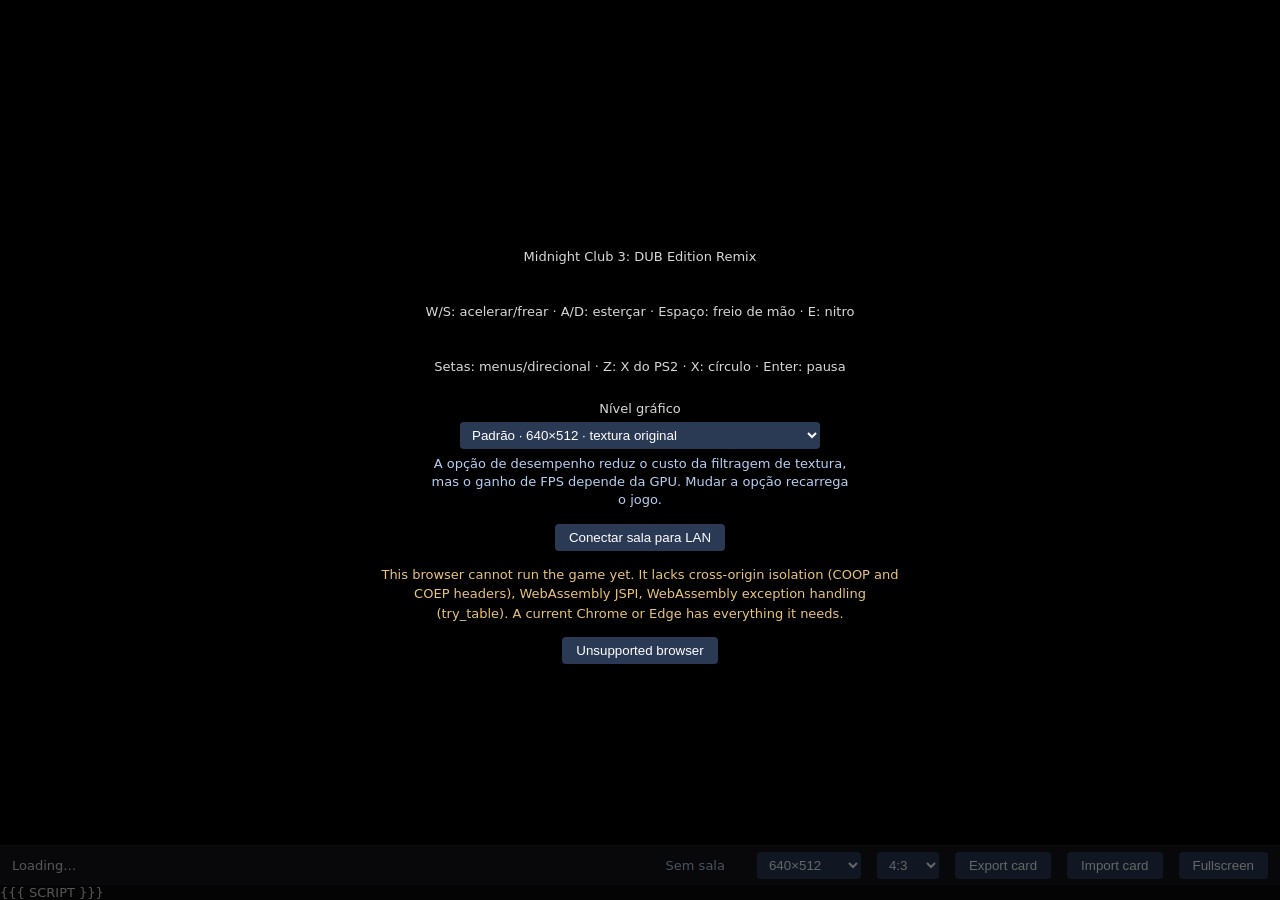
==== commit 232b18b1: "feat: add low-end graphics option and move MC3 to web domain" ====
--- a/engine/web/shell.html
+++ b/engine/web/shell.html
@@ -19,8 +19,11 @@
   }
   select { background: #2a3a55; color: #fff; border: 0; padding: 5px 8px; border-radius: 4px; }
   button { background: #2a3a55; color: #fff; border: 0; padding: 6px 14px; border-radius: 4px; cursor: pointer; }
-  #overlay { position: fixed; inset: 0; display: flex; align-items: center; justify-content: center; background: rgba(0,0,0,.6); padding: 16px; }
-  #panel { display: flex; flex-direction: column; align-items: center; gap: 14px; max-width: 520px; text-align: center; }
+  #overlay { position: fixed; inset: 0; display: flex; align-items: center; justify-content: center; overflow-y: auto; background: rgba(0,0,0,.6); padding: 16px; }
+  #panel { display: flex; flex-direction: column; align-items: center; gap: 14px; max-width: 520px; margin: auto; text-align: center; }
+  #graphics-options { display: flex; flex-direction: column; align-items: center; gap: 6px; width: min(100%, 420px); }
+  #graphics-options select { max-width: 100%; }
+  #graphics-note { margin: 0; color: #b4cff3; line-height: 1.4; }
   #room-setup[aria-expanded="true"] { background: #4774af; }
   #room-panel { width: min(100%, 420px); padding: 12px; border: 1px solid #34405a; border-radius: 8px; background: #17202e; }
   #room-panel[hidden] { display: none; }
@@ -30,6 +33,7 @@
   #room-status { min-height: 1.3em; margin: 10px 0 0; line-height: 1.4; }
   #room-warning { margin: 10px 0 0; color: #e8c37a; line-height: 1.4; }
   #mode-status { color: #b4cff3; white-space: nowrap; }
+  #download-diagnostic { background: #72432f; white-space: nowrap; }
   #help { margin: 0; line-height: 1.5; color: #e8c37a; }
   .controls { display: none; }
   body.touch { overscroll-behavior: none; touch-action: none; -webkit-user-select: none; user-select: none; }
@@ -119,7 +123,7 @@
     </div>
   </div>
 </div>
-<div id="bar"><span id="status">Loading…</span><span id="mode-status">Sem sala</span><button id="room-invite" type="button" hidden>Convidar</button><span id="stats"></span>
+<div id="bar"><span id="status">Loading…</span><span id="mode-status">Sem sala</span><button id="room-invite" type="button" hidden>Convidar</button><span id="stats"></span><button id="download-diagnostic" type="button" hidden>Baixar diagnóstico</button>
   <span id="input-probe" hidden aria-label="Controles de diagnóstico">
     <button type="button" data-pad-bit="14" data-pad-frames="2">X PS2</button>
     <button type="button" data-pad-bit="6" data-pad-frames="2">Baixo</button>
@@ -146,6 +150,16 @@
   <p>Midnight Club 3: DUB Edition Remix</p>
   <p>W/S: acelerar/frear · A/D: esterçar · Espaço: freio de mão · E: nitro</p>
   <p>Setas: menus/direcional · Z: X do PS2 · X: círculo · Enter: pausa</p>
+  <div id="graphics-options">
+    <label for="graphics-level">Nível gráfico</label>
+    <select id="graphics-level">
+      <option value="performance">Desempenho experimental · 640×512 · textura simples</option>
+      <option value="standard">Padrão · 640×512 · textura original</option>
+      <option value="quality">Qualidade · 1280×1024 · textura original</option>
+      <option value="maximum">Máximo · 1920×1536 · textura original</option>
+    </select>
+    <p id="graphics-note">A opção de desempenho reduz o custo da filtragem de textura, mas o ganho de FPS depende da GPU. Mudar a opção recarrega o jogo.</p>
+  </div>
   <button id="room-setup" type="button" aria-expanded="false" aria-controls="room-panel">Conectar sala para LAN</button>
   <div id="room-panel" hidden>
     <p>Conecte uma sala antes de iniciar. Depois escolha NETWORKING → LAN Play no menu do jogo.</p>
@@ -249,6 +263,62 @@
 const statsEl = document.getElementById('stats');
 const canvas = document.getElementById('canvas');
 const params = new URLSearchParams(location.search);
+const diagnosticEnabled = params.get('diagnostic') === '1';
+const diagnosticButton = document.getElementById('download-diagnostic');
+const diagnosticKey = 'mc3-diagnostic-log-v1';
+let diagnosticLines = [];
+let diagnosticSaveTimer = 0;
+if (diagnosticEnabled) {
+  diagnosticButton.hidden = false;
+  try {
+    const previous = JSON.parse(sessionStorage.getItem(diagnosticKey) || '[]');
+    if (Array.isArray(previous)) diagnosticLines = previous.filter((line) => typeof line === 'string').slice(-1500);
+  } catch (_) {}
+}
+function saveDiagnostic() {
+  clearTimeout(diagnosticSaveTimer);
+  diagnosticSaveTimer = 0;
+  try { sessionStorage.setItem(diagnosticKey, JSON.stringify(diagnosticLines)); } catch (_) {}
+}
+function recordDiagnostic(kind, message) {
+  if (!diagnosticEnabled) return;
+  const frame = typeof Module !== 'undefined' && Module._ps2web_frames && Module.running
+    ? Module._ps2web_frames() : '?';
+  const line = `${new Date().toISOString()} frame=${frame} ${kind} ${String(message).slice(0, 700)}`;
+  diagnosticLines.push(line);
+  if (diagnosticLines.length > 1500) diagnosticLines.splice(0, diagnosticLines.length - 1500);
+  if (!diagnosticSaveTimer) diagnosticSaveTimer = setTimeout(saveDiagnostic, 3000);
+}
+if (diagnosticEnabled) {
+  recordDiagnostic('page', `diagnostic mode started ${location.pathname}${location.search}`);
+  window.addEventListener('error', (event) => recordDiagnostic('js-error', `${event.message} at ${event.filename}:${event.lineno}`));
+  window.addEventListener('unhandledrejection', (event) => recordDiagnostic('js-rejection', event.reason));
+  const sampleLoading = () => {
+    if (!Module?.running) return 'runtime not running';
+    const disc = Module._ps2web_disc_stat;
+    const metrics = disc ? `disc_fetches=${disc(0)} disc_bytes=${disc(1)} disc_ready_misses=${disc(2)} disc_wait_ms=${disc(3).toFixed(1)}` : 'disc metrics unavailable';
+    const primitives = Module._ps2web_primitives ? Module._ps2web_primitives() : '?';
+    Module._ps2web_request_diagnostic_snapshot?.();
+    return `${statsEl.textContent} | ${metrics} primitives=${primitives} status=${statusEl.textContent} visible=${document.visibilityState}`;
+  };
+  setInterval(() => {
+    recordDiagnostic('heartbeat', sampleLoading());
+  }, 5000);
+  diagnosticButton.addEventListener('click', async () => {
+    recordDiagnostic('page', `diagnostic download requested | ${sampleLoading()}`);
+    if (Module?.running) await new Promise((resolve) => setTimeout(resolve, 250));
+    recordDiagnostic('page', 'diagnostic downloaded');
+    saveDiagnostic();
+    const header = ['MC3 Remix browser diagnostic', `GPU: ${Module.gpuInfo || 'unknown'}`,
+      `Browser: ${navigator.userAgent}`, `Status: ${statusEl.textContent}`, ''];
+    const blob = new Blob([header.concat(diagnosticLines).join('\n') + '\n'], {type: 'text/plain;charset=utf-8'});
+    const link = document.createElement('a');
+    link.href = URL.createObjectURL(blob);
+    link.download = `mc3-diagnostic-${new Date().toISOString().replace(/[:.]/g, '-')}.txt`;
+    link.click();
+    setTimeout(() => URL.revokeObjectURL(link.href), 10000);
+  });
+}
 const frameLimit = /^\d+$/.test(params.get('frames') || '') ? params.get('frames') : null;
 const roomSetup = document.getElementById('room-setup');
 const roomPanel = document.getElementById('room-panel');
@@ -471,18 +541,43 @@
 for (const type of ['touchstart', 'touchmove', 'touchend', 'touchcancel']) touchRoot.addEventListener(type, onTouch, { passive: false });
 
 const scaleSelect = document.getElementById('scale');
-let scale = params.get('PS2_SCALE');
-if (!scale) {
-  try { scale = localStorage.getItem('ps2web-scale'); } catch (e) {}
-}
-scale = ['1', '2', '3'].includes(scale) ? scale : '1';
+const graphicsSelect = document.getElementById('graphics-level');
+const graphicsSettings = {
+  performance: {scale: '1', filter: 'nearest'},
+  standard: {scale: '1', filter: 'original'},
+  quality: {scale: '2', filter: 'original'},
+  maximum: {scale: '3', filter: 'original'},
+};
+const validGraphics = (level) => Object.prototype.hasOwnProperty.call(graphicsSettings, level);
+let graphicsLevel = params.get('graphics');
+if (!validGraphics(graphicsLevel)) {
+  const requestedScale = params.get('PS2_SCALE');
+  if (['1', '2', '3'].includes(requestedScale)) {
+    graphicsLevel = {1: 'standard', 2: 'quality', 3: 'maximum'}[requestedScale];
+  } else {
+    try { graphicsLevel = localStorage.getItem('ps2web-graphics'); } catch (e) {}
+    if (!validGraphics(graphicsLevel)) {
+      let oldScale;
+      try { oldScale = localStorage.getItem('ps2web-scale'); } catch (e) {}
+      graphicsLevel = {2: 'quality', 3: 'maximum'}[oldScale] || 'standard';
+    }
+  }
+}
+const scale = graphicsSettings[graphicsLevel].scale;
+graphicsSelect.value = graphicsLevel;
 scaleSelect.value = scale;
-scaleSelect.addEventListener('change', () => {
-  try { localStorage.setItem('ps2web-scale', scaleSelect.value); } catch (e) {}
+function selectGraphics(level) {
+  try {
+    localStorage.setItem('ps2web-graphics', level);
+    localStorage.setItem('ps2web-scale', graphicsSettings[level].scale);
+  } catch (e) {}
   const url = new URL(location.href);
+  url.searchParams.delete('graphics');
   url.searchParams.delete('PS2_SCALE');
   location.href = url.href;
-});
+}
+graphicsSelect.addEventListener('change', () => selectGraphics(graphicsSelect.value));
+scaleSelect.addEventListener('change', () => selectGraphics({1: 'standard', 2: 'quality', 3: 'maximum'}[scaleSelect.value]));
 
 const aspectSelect = document.getElementById('aspect');
 let aspect = params.get('aspect');
@@ -858,6 +953,11 @@
   noCard: params.has('nocard'),
   presentCopy: params.has('copy'),
   onHalt: (reason) => {
+    recordDiagnostic('halt', reason);
+    if (diagnosticEnabled) {
+      saveDiagnostic();
+      diagnosticButton.textContent = 'Baixar diagnóstico do travamento';
+    }
     clearTimeout(noteTimer);
     noteTimer = 0;
     statusEl.textContent = 'Halted: ' + reason;
@@ -874,9 +974,14 @@
     const next = new URL(target, location.origin);
     next.searchParams.set('exec-handoff', '1');
     next.searchParams.set('autostart', '1');
+    next.searchParams.set('graphics', graphicsLevel);
     if (params.has('nocard')) next.searchParams.set('nocard', '1');
     if (params.has('PS2_NETWORK_MENU_PROBE'))
       next.searchParams.set('PS2_NETWORK_MENU_PROBE', params.get('PS2_NETWORK_MENU_PROBE'));
+    if (diagnosticEnabled) {
+      next.searchParams.set('diagnostic', '1');
+      next.searchParams.set('PS2_MC3_TRANSITION_TRACE', '1');
+    }
     next.searchParams.append('arg', request.path);
     for (const arg of request.args) next.searchParams.append('arg', arg);
     const navigate = () => location.assign(next.href);
@@ -886,8 +991,8 @@
       else navigate();
     });
   },
-  print: (text) => console.log(text),
-  printErr: (text) => console.log(text),
+  print: (text) => { recordDiagnostic('stdout', text); console.log(text); },
+  printErr: (text) => { recordDiagnostic('stderr', text); console.log(text); },
   setStatus: (text) => {
     if (!text || Module.gpuInfo) return;
     const progress = text.match(/^Downloading data\.\.\. \((\d+)\/\d+\)/);
@@ -938,6 +1043,7 @@
     }
     for (const [key, value] of params) if (key.startsWith('PS2_')) Module.ENV[key] = value;
     Module.ENV.PS2_SCALE = scale;
+    Module.ENV.PS2_TEXTURE_FILTER = graphicsSettings[graphicsLevel].filter;
     Module.addRunDependency('disc');
     Promise.all([fetch(Module.discUrl, { method: 'HEAD' }), chooseGpu().catch((e) => 'GPU check failed: ' + e)]).then(async ([r, gpu]) => {
       Module.discSize = Number(r.headers.get('content-length')) || 0;
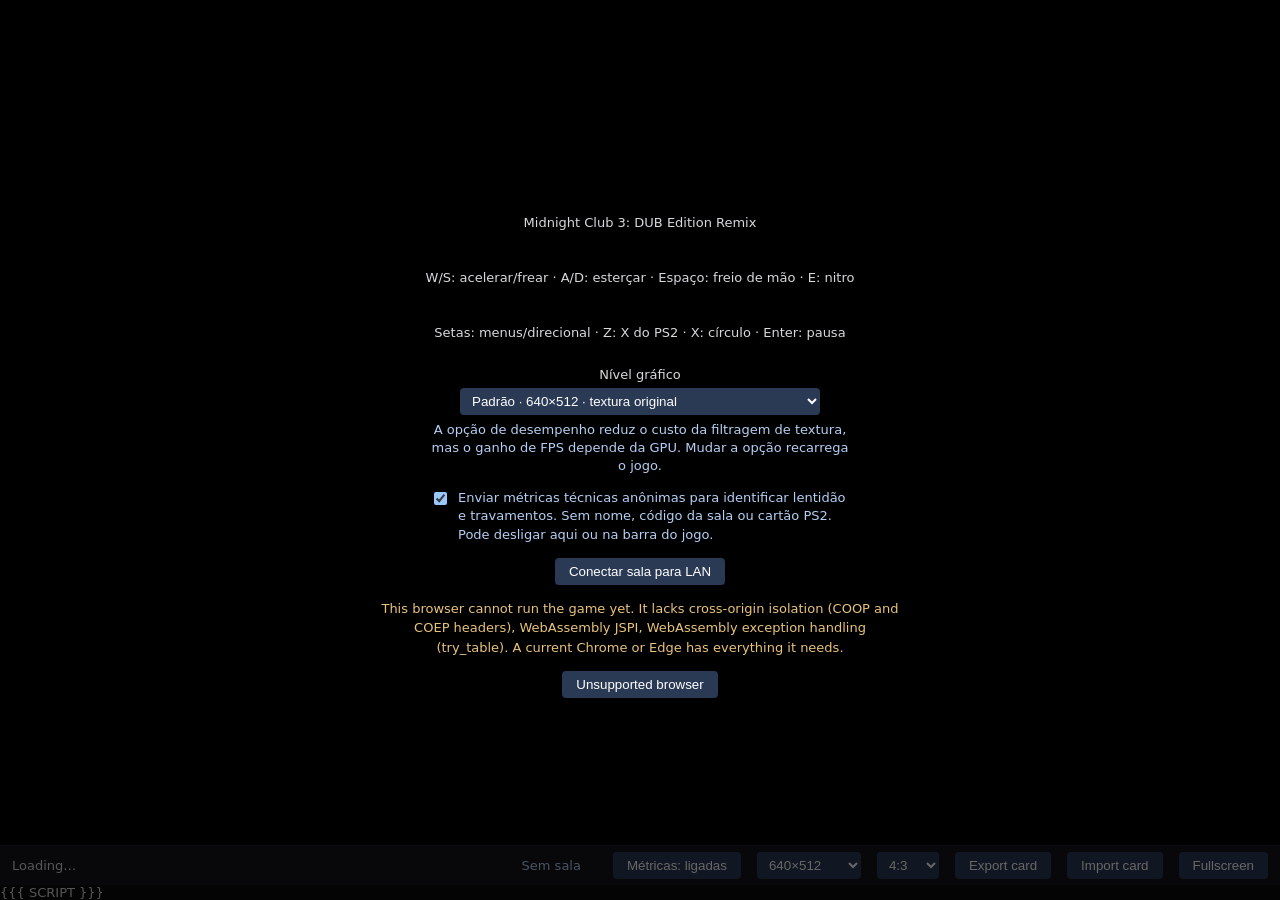
==== commit 459cefc9: "feat: add adaptive anonymous game telemetry" ====
--- a/engine/web/shell.html
+++ b/engine/web/shell.html
@@ -24,6 +24,8 @@
   #graphics-options { display: flex; flex-direction: column; align-items: center; gap: 6px; width: min(100%, 420px); }
   #graphics-options select { max-width: 100%; }
   #graphics-note { margin: 0; color: #b4cff3; line-height: 1.4; }
+  #telemetry-options { display: flex; align-items: flex-start; gap: 8px; max-width: 420px; color: #b4cff3; line-height: 1.4; text-align: left; }
+  #telemetry-options input { margin-top: 3px; }
   #room-setup[aria-expanded="true"] { background: #4774af; }
   #room-panel { width: min(100%, 420px); padding: 12px; border: 1px solid #34405a; border-radius: 8px; background: #17202e; }
   #room-panel[hidden] { display: none; }
@@ -123,7 +125,7 @@
     </div>
   </div>
 </div>
-<div id="bar"><span id="status">Loading…</span><span id="mode-status">Sem sala</span><button id="room-invite" type="button" hidden>Convidar</button><span id="stats"></span><button id="download-diagnostic" type="button" hidden>Baixar diagnóstico</button>
+<div id="bar"><span id="status">Loading…</span><span id="mode-status">Sem sala</span><button id="room-invite" type="button" hidden>Convidar</button><span id="stats"></span><button id="telemetry-toggle" type="button" title="Ativar ou desativar métricas técnicas">Métricas: ligadas</button><button id="download-diagnostic" type="button" hidden>Baixar diagnóstico</button>
   <span id="input-probe" hidden aria-label="Controles de diagnóstico">
     <button type="button" data-pad-bit="14" data-pad-frames="2">X PS2</button>
     <button type="button" data-pad-bit="6" data-pad-frames="2">Baixo</button>
@@ -160,6 +162,7 @@
     </select>
     <p id="graphics-note">A opção de desempenho reduz o custo da filtragem de textura, mas o ganho de FPS depende da GPU. Mudar a opção recarrega o jogo.</p>
   </div>
+  <label id="telemetry-options"><input id="telemetry-consent" type="checkbox" checked><span>Enviar métricas técnicas anônimas para identificar lentidão e travamentos. Sem nome, código da sala ou cartão PS2. Pode desligar aqui ou na barra do jogo.</span></label>
   <button id="room-setup" type="button" aria-expanded="false" aria-controls="room-panel">Conectar sala para LAN</button>
   <div id="room-panel" hidden>
     <p>Conecte uma sala antes de iniciar. Depois escolha NETWORKING → LAN Play no menu do jogo.</p>
@@ -263,6 +266,178 @@
 const statsEl = document.getElementById('stats');
 const canvas = document.getElementById('canvas');
 const params = new URLSearchParams(location.search);
+const telemetryCheckbox = document.getElementById('telemetry-consent');
+const telemetryToggle = document.getElementById('telemetry-toggle');
+let telemetryEnabled = true;
+try { telemetryEnabled = localStorage.getItem('mc3-telemetry-enabled-v1') !== '0'; } catch (_) {}
+const telemetrySession = Array.from(crypto.getRandomValues(new Uint8Array(16)), b => b.toString(16).padStart(2, '0')).join('');
+let telemetrySeq = 0, telemetryWindow = null, telemetryProbe = null, telemetryLastShown = 0;
+let telemetryShown = 0, telemetryProbeShown = 0;
+let telemetryScreenIntervals = [], telemetryProbeIntervals = [];
+let telemetryErrorCount = 0, telemetryLastAlertAt = -Infinity, telemetryLongTasks = 0, telemetryLongTaskMs = 0;
+let telemetryLongTaskObserver = null;
+const telemetryBuild = '20261103-telemetry2';
+function updateLongTaskObserver() {
+  if (!telemetryEnabled) {
+    telemetryLongTaskObserver?.disconnect();
+    telemetryLongTaskObserver = null;
+    return;
+  }
+  if (telemetryLongTaskObserver || typeof PerformanceObserver === 'undefined') return;
+  try {
+    telemetryLongTaskObserver = new PerformanceObserver(list => {
+    for (const entry of list.getEntries()) {
+      ++telemetryLongTasks;
+      telemetryLongTaskMs += entry.duration;
+    }
+    });
+    telemetryLongTaskObserver.observe({type: 'longtask'});
+  } catch (_) { telemetryLongTaskObserver = null; }
+}
+updateLongTaskObserver();
+function telemetryErrorCategory(value) {
+  const text = String(value || '').toLowerCase();
+  if (/out.of.memory|allocation failed|cannot allocate/.test(text)) return 'memory-allocation';
+  if (/memory access|wasm trap|unreachable/.test(text)) return 'wasm-memory-access';
+  if (/memory/.test(text)) return 'memory-error';
+  if (/device.lost|gpu.device/.test(text)) return 'gpu-device-lost';
+  if (/webgpu|gpu|shader|texture/.test(text)) return 'graphics-error';
+  if (/disc|fetch|network|timeout/.test(text)) return 'disc-or-network-error';
+  if (/abort|halt|fatal|exception|error/.test(text)) return 'runtime-error';
+  return 'unclassified-error';
+}
+function telemetryError(value) {
+  if (telemetryErrorCount++ < 5) sendTelemetry('error', {message: telemetryErrorCategory(value)});
+}
+function telemetryBrowser() {
+  const ua = navigator.userAgent;
+  const match = ua.match(/Edg\/([0-9]+)/) || ua.match(/Chrome\/([0-9]+)/) ||
+    ua.match(/Firefox\/([0-9]+)/) || ua.match(/Version\/([0-9]+).*Safari/);
+  const name = /Edg\//.test(ua) ? 'edge' : /Chrome\//.test(ua) ? 'chrome' :
+    /Firefox\//.test(ua) ? 'firefox' : /Safari/.test(ua) ? 'safari' : 'other';
+  return name + (match ? '/' + match[1].slice(0, 3) : '');
+}
+function telemetryOs() {
+  const ua = navigator.userAgent;
+  return /Android/.test(ua) ? 'android' : /iPhone|iPad|iPod/.test(ua) ? 'ios' :
+    /Windows/.test(ua) ? 'windows' : /Mac OS/.test(ua) ? 'macos' : /Linux/.test(ua) ? 'linux' : 'other';
+}
+function telemetryNumber(value, max = 60000) {
+  return Number.isFinite(value) ? +Math.min(max, Math.max(0, value)).toFixed(1) : null;
+}
+function telemetryCountDelta(current, previous, max = 10000) {
+  return Math.min(max, Math.max(0, Math.trunc(current - previous)));
+}
+function sendTelemetry(kind, extra = {}) {
+  if (!telemetryEnabled) return;
+  const gpu = String(Module?.gpuInfo || 'unknown').replace(/[^A-Za-z0-9 .()+,:-]/g, ' ').slice(0, 80) || 'unknown';
+  const payload = {v: 1, session: telemetrySession, seq: telemetrySeq++, kind,
+    build: telemetryBuild, gpu, browser: telemetryBrowser(), os: telemetryOs(),
+    graphics: graphicsLevel, visible: document.visibilityState === 'visible', ...extra};
+  try {
+    fetch('/v1/telemetry', {method: 'POST', headers: {'Content-Type': 'application/json'},
+      body: JSON.stringify(payload), credentials: 'omit', cache: 'no-store', keepalive: true}).catch(() => {});
+  } catch (_) {}
+}
+function telemetrySnapshot() {
+  return {at: performance.now(), frame: Module._ps2web_frames(),
+    gs: Module._ps2web_render_timing_ms(0), present: Module._ps2web_render_timing_ms(1),
+    gpu: Module._ps2web_gpu_ms(), emuIdle: Module._ps2web_idle_ms(0),
+    vuIdle: Module._ps2web_idle_ms(2), gsIdle: Module._ps2web_idle_ms(1),
+    discWait: Module._ps2web_disc_stat(3), discFetches: Module._ps2web_disc_stat(0),
+    discReadyMisses: Module._ps2web_disc_stat(2), preloadHits: Module.discPreloadHits || 0,
+    primitives: Module._ps2web_primitives?.() || 0,
+    longTasks: telemetryLongTasks, longTaskMs: telemetryLongTaskMs};
+}
+function startTelemetryWindow() {
+  if (!telemetryEnabled || !Module?.running) return;
+  telemetryWindow = telemetrySnapshot();
+  telemetryProbe = telemetryWindow;
+  telemetryShown = 0;
+  telemetryProbeShown = 0;
+  telemetryLastShown = 0;
+  telemetryScreenIntervals = [];
+  telemetryProbeIntervals = [];
+}
+function sendTelemetrySample(start, shownCount, screenIntervals, trigger) {
+  const elapsed = performance.now() - start.at;
+  if (elapsed < 4000 || document.visibilityState !== 'visible') return;
+  const frame = Module._ps2web_frames();
+  const produced = telemetryCountDelta(frame, start.frame);
+  const intervals = [...screenIntervals].sort((a, b) => a - b);
+  sendTelemetry('sample', {
+    trigger, windowMs: telemetryNumber(elapsed, 120000),
+    frame: Math.trunc(frame), producedFrames: produced, shownFrames: shownCount,
+    producedFps: telemetryNumber(produced * 1000 / elapsed, 240),
+    screenFps: telemetryNumber(shownCount * 1000 / elapsed, 240),
+    screenP95Ms: intervals.length ? telemetryNumber(percentile(intervals, 0.95)) : null,
+    gsWorkMs: produced ? telemetryNumber((Module._ps2web_render_timing_ms(0) - start.gs) / produced) : null,
+    presentWaitMs: produced ? telemetryNumber((Module._ps2web_render_timing_ms(1) - start.present) / produced) : null,
+    gpuEstimateMs: produced ? telemetryNumber((Module._ps2web_gpu_ms() - start.gpu) / produced) : null,
+    emuIdlePct: telemetryNumber((Module._ps2web_idle_ms(0) - start.emuIdle) * 100 / elapsed, 100),
+    vuIdlePct: telemetryNumber((Module._ps2web_idle_ms(2) - start.vuIdle) * 100 / elapsed, 100),
+    gsIdlePct: telemetryNumber((Module._ps2web_idle_ms(1) - start.gsIdle) * 100 / elapsed, 100),
+    discWaitMs: telemetryNumber(Module._ps2web_disc_stat(3) - start.discWait),
+    discFetches: telemetryCountDelta(Module._ps2web_disc_stat(0), start.discFetches),
+    discReadyMisses: telemetryCountDelta(Module._ps2web_disc_stat(2), start.discReadyMisses),
+    discPreloadHits: telemetryCountDelta(Module.discPreloadHits || 0, start.preloadHits),
+    audioMs: telemetryNumber(Module.audioQueuedMs()),
+    heapMiB: telemetryNumber(Module.HEAPU8.length / 1048576, 16384),
+    primitivesDelta: telemetryCountDelta(Module._ps2web_primitives?.() || 0, start.primitives, 10 ** 12),
+    longTaskCount: telemetryCountDelta(telemetryLongTasks, start.longTasks),
+    longTaskMs: telemetryNumber(telemetryLongTaskMs - start.longTaskMs, 120000),
+  });
+}
+function sampleTelemetry() {
+  if (!telemetryEnabled || !Module?.running) return;
+  if (!telemetryWindow) { startTelemetryWindow(); return; }
+  if (performance.now() - telemetryWindow.at < 20000) return;
+  sendTelemetrySample(telemetryWindow, telemetryShown, telemetryScreenIntervals, 'periodic');
+  startTelemetryWindow();
+}
+function probeTelemetry() {
+  if (!telemetryEnabled || !Module?.running || document.visibilityState !== 'visible') return;
+  if (!telemetryProbe) { startTelemetryWindow(); return; }
+  const now = performance.now(), elapsed = now - telemetryProbe.at;
+  if (elapsed < 4000) return;
+  const screenFps = telemetryProbeShown * 1000 / elapsed;
+  const intervals = [...telemetryProbeIntervals].sort((a, b) => a - b);
+  const p95 = intervals.length ? percentile(intervals, 0.95) : 0;
+  const discWait = Module._ps2web_disc_stat(3) - telemetryProbe.discWait;
+  const trigger = elapsed >= 12000 ? 'timer-delay' : screenFps < 35 ? 'low-fps' :
+    p95 >= 100 ? 'stutter' : discWait >= 500 ? 'disc-stall' : null;
+  if (trigger && now - telemetryLastAlertAt >= 20000) {
+    sendTelemetrySample(telemetryProbe, telemetryProbeShown, telemetryProbeIntervals, trigger);
+    telemetryLastAlertAt = now;
+  }
+  telemetryProbe = telemetrySnapshot();
+  telemetryProbeShown = 0;
+  telemetryProbeIntervals = [];
+}
+function setTelemetry(enabled) {
+  telemetryEnabled = enabled;
+  updateLongTaskObserver();
+  telemetryCheckbox.checked = enabled;
+  telemetryToggle.textContent = enabled ? 'Métricas: ligadas' : 'Métricas: desligadas';
+  telemetryToggle.setAttribute('aria-pressed', String(enabled));
+  try { localStorage.setItem('mc3-telemetry-enabled-v1', enabled ? '1' : '0'); } catch (_) {}
+  telemetryWindow = telemetryProbe = null;
+  if (enabled && Module?.running) {
+    sendTelemetry('start', {frame: Math.trunc(Module._ps2web_frames())});
+    startTelemetryWindow();
+  }
+}
+telemetryCheckbox.checked = telemetryEnabled;
+telemetryToggle.textContent = telemetryEnabled ? 'Métricas: ligadas' : 'Métricas: desligadas';
+telemetryToggle.setAttribute('aria-pressed', String(telemetryEnabled));
+telemetryCheckbox.addEventListener('change', () => setTelemetry(telemetryCheckbox.checked));
+telemetryToggle.addEventListener('click', () => setTelemetry(!telemetryEnabled));
+window.addEventListener('error', event => telemetryError(event.message));
+window.addEventListener('unhandledrejection', event => telemetryError(event.reason?.message || event.reason));
+window.addEventListener('pagehide', () => sendTelemetry('end', {frame: Module?._ps2web_frames?.() || 0}));
+document.addEventListener('visibilitychange', () => { if (Module?.running) startTelemetryWindow(); });
+setInterval(sampleTelemetry, 30000);
+setInterval(probeTelemetry, 5000);
 const diagnosticEnabled = params.get('diagnostic') === '1';
 const diagnosticButton = document.getElementById('download-diagnostic');
 const diagnosticKey = 'mc3-diagnostic-log-v1';
@@ -938,6 +1113,18 @@
   ++rafTicks;
   if (fresh) {
     ++shown;
+    if (telemetryEnabled && Module?.running) {
+      ++telemetryShown;
+      ++telemetryProbeShown;
+      if (telemetryLastShown) {
+        const interval = at - telemetryLastShown;
+        telemetryScreenIntervals.push(interval);
+        telemetryProbeIntervals.push(interval);
+        if (telemetryScreenIntervals.length > 4096) telemetryScreenIntervals.shift();
+        if (telemetryProbeIntervals.length > 1024) telemetryProbeIntervals.shift();
+      }
+      telemetryLastShown = at;
+    }
     if (benchmark && !benchmark.done) benchmark.shownAt.push(at);
   }
   fresh = false;
@@ -954,6 +1141,8 @@
   presentCopy: params.has('copy'),
   onHalt: (reason) => {
     recordDiagnostic('halt', reason);
+    sendTelemetry('halt', {frame: Math.trunc(Module._ps2web_frames?.() || 0),
+      message: telemetryErrorCategory(reason)});
     if (diagnosticEnabled) {
       saveDiagnostic();
       diagnosticButton.textContent = 'Baixar diagnóstico do travamento';
@@ -992,7 +1181,8 @@
     });
   },
   print: (text) => { recordDiagnostic('stdout', text); console.log(text); },
-  printErr: (text) => { recordDiagnostic('stderr', text); console.log(text); },
+  printErr: (text) => { recordDiagnostic('stderr', text); console.log(text);
+    if (/error|fatal|abort|device.lost|out.of.memory/i.test(text)) telemetryError(text); },
   setStatus: (text) => {
     if (!text || Module.gpuInfo) return;
     const progress = text.match(/^Downloading data\.\.\. \((\d+)\/\d+\)/);
@@ -1202,6 +1392,8 @@
   await startAudio();
   statusEl.textContent = 'Running, ' + Module.gpuInfo;
   Module.running = true;
+  sendTelemetry('start', {frame: Math.trunc(Module._ps2web_frames())});
+  startTelemetryWindow();
   Module.callMain(Module.arguments);
 });
 </script>
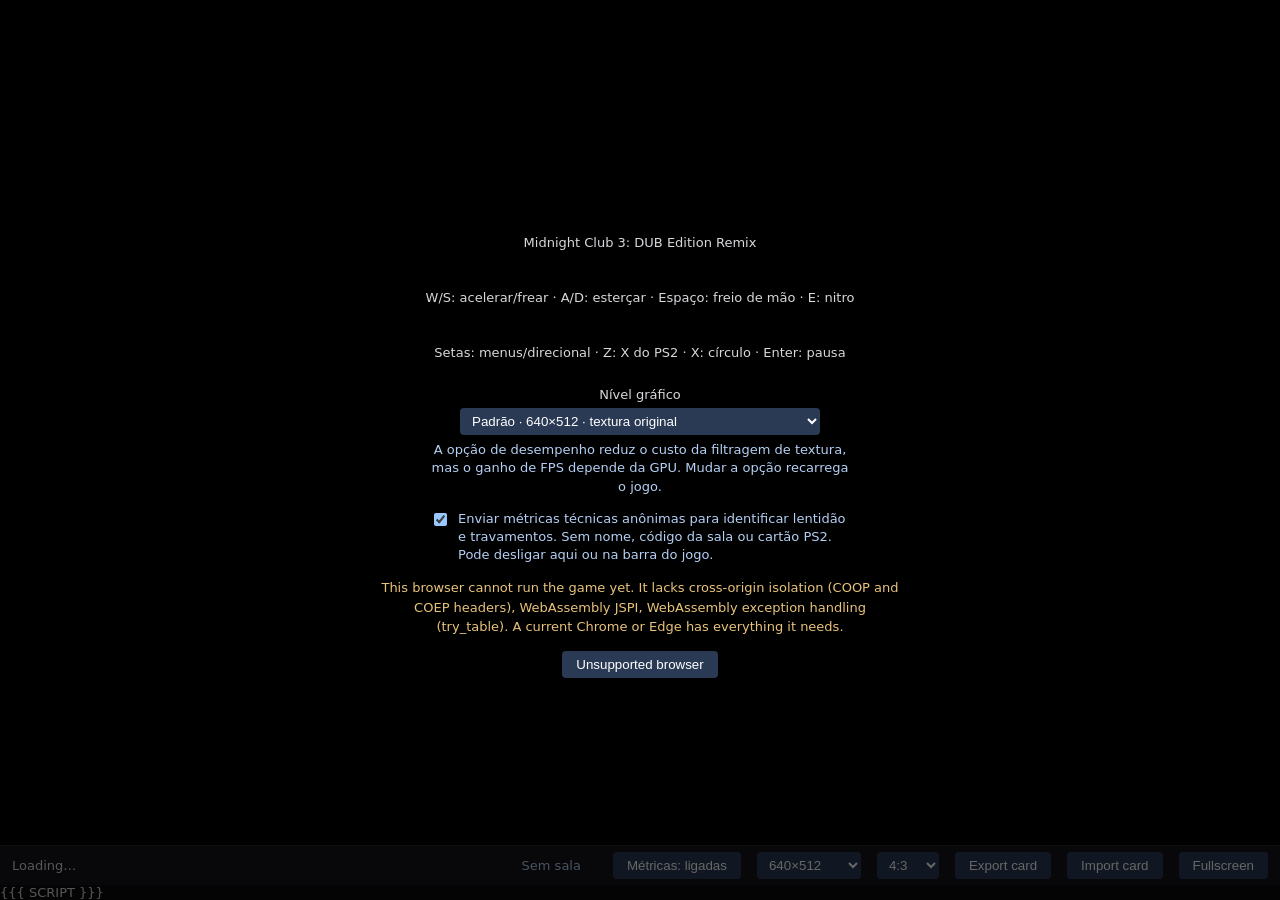
==== commit 79e4385b: "feat: move multiplayer rooms into native game menu" ====
--- a/engine/web/shell.html
+++ b/engine/web/shell.html
@@ -8,8 +8,9 @@
   :root { color-scheme: dark; }
   html, body { margin: 0; height: 100%; background: #0b0b0d; color: #d8d8dc; font: 13px system-ui, sans-serif; }
   body { display: flex; flex-direction: column; }
-  #stage { flex: 1; display: flex; align-items: center; justify-content: center; min-height: 0; }
+  #stage { position: relative; flex: 1; display: flex; align-items: center; justify-content: center; min-height: 0; }
   canvas { width: 100%; height: 100%; display: block; background: #000; }
+  #multiplayer-transition-frame { position: absolute; inset: 0; width: 100%; height: 100%; display: none; pointer-events: none; object-fit: fill; }
   #bar { display: flex; gap: 16px; align-items: center; padding: 6px 12px; background: #141418; border-top: 1px solid #222; }
   #status { flex: 1; white-space: nowrap; overflow: hidden; text-overflow: ellipsis; }
   #stats { font-variant-numeric: tabular-nums; color: #9ad; }
@@ -26,14 +27,6 @@
   #graphics-note { margin: 0; color: #b4cff3; line-height: 1.4; }
   #telemetry-options { display: flex; align-items: flex-start; gap: 8px; max-width: 420px; color: #b4cff3; line-height: 1.4; text-align: left; }
   #telemetry-options input { margin-top: 3px; }
-  #room-setup[aria-expanded="true"] { background: #4774af; }
-  #room-panel { width: min(100%, 420px); padding: 12px; border: 1px solid #34405a; border-radius: 8px; background: #17202e; }
-  #room-panel[hidden] { display: none; }
-  #room-panel label { display: block; margin-bottom: 6px; text-align: left; }
-  #room-code, #player-name { box-sizing: border-box; width: 100%; padding: 8px; margin-bottom: 9px; color: #fff; background: #101722; border: 1px solid #4a5d7a; border-radius: 4px; font: inherit; }
-  #room-actions { display: flex; flex-wrap: wrap; justify-content: center; gap: 7px; }
-  #room-status { min-height: 1.3em; margin: 10px 0 0; line-height: 1.4; }
-  #room-warning { margin: 10px 0 0; color: #e8c37a; line-height: 1.4; }
   #mode-status { color: #b4cff3; white-space: nowrap; }
   #download-diagnostic { background: #72432f; white-space: nowrap; }
   #help { margin: 0; line-height: 1.5; color: #e8c37a; }
@@ -101,7 +94,7 @@
 </style>
 </head>
 <body>
-<div id="stage"><canvas id="canvas" tabindex="0"></canvas></div>
+<div id="stage"><canvas id="canvas" tabindex="0"></canvas><img id="multiplayer-transition-frame" alt="" aria-hidden="true"></div>
 <div id="touch" class="controls" aria-hidden="true">
   <div class="cluster left">
     <div class="shoulders"><div class="ctl shoulder" data-btn="256">L2</div><div class="ctl shoulder" data-btn="1024">L1</div></div>
@@ -125,7 +118,7 @@
     </div>
   </div>
 </div>
-<div id="bar"><span id="status">Loading…</span><span id="mode-status">Sem sala</span><button id="room-invite" type="button" hidden>Convidar</button><span id="stats"></span><button id="telemetry-toggle" type="button" title="Ativar ou desativar métricas técnicas">Métricas: ligadas</button><button id="download-diagnostic" type="button" hidden>Baixar diagnóstico</button>
+<div id="bar"><span id="status">Loading…</span><span id="mode-status">Sem sala</span><span id="stats"></span><button id="telemetry-toggle" type="button" title="Ativar ou desativar métricas técnicas">Métricas: ligadas</button><button id="download-diagnostic" type="button" hidden>Baixar diagnóstico</button>
   <span id="input-probe" hidden aria-label="Controles de diagnóstico">
     <button type="button" data-pad-bit="14" data-pad-frames="2">X PS2</button>
     <button type="button" data-pad-bit="6" data-pad-frames="2">Baixo</button>
@@ -163,21 +156,6 @@
     <p id="graphics-note">A opção de desempenho reduz o custo da filtragem de textura, mas o ganho de FPS depende da GPU. Mudar a opção recarrega o jogo.</p>
   </div>
   <label id="telemetry-options"><input id="telemetry-consent" type="checkbox" checked><span>Enviar métricas técnicas anônimas para identificar lentidão e travamentos. Sem nome, código da sala ou cartão PS2. Pode desligar aqui ou na barra do jogo.</span></label>
-  <button id="room-setup" type="button" aria-expanded="false" aria-controls="room-panel">Conectar sala para LAN</button>
-  <div id="room-panel" hidden>
-    <p>Conecte uma sala antes de iniciar. Depois escolha NETWORKING → LAN Play no menu do jogo.</p>
-    <label for="player-name">Nome de jogador</label>
-    <input id="player-name" maxlength="24" spellcheck="false" autocomplete="nickname" placeholder="Como quer aparecer na sala">
-    <label for="room-code">Código da sala</label>
-    <input id="room-code" maxlength="32" spellcheck="false" autocomplete="off" placeholder="32 caracteres hexadecimais">
-    <div id="room-actions">
-      <button id="room-create" type="button">Criar sala</button>
-      <button id="room-join" type="button">Entrar na sala</button>
-      <button id="room-copy" type="button" disabled>Copiar convite</button>
-    </div>
-    <p id="room-status" role="status">Crie uma sala ou digite um convite.</p>
-    <p id="room-warning">Sem conta. O progresso fica no cartão PS2 virtual do navegador. Multiplayer experimental: lobby e Cruise testados; desempenho e outras corridas ainda em validação.</p>
-  </div>
   <p id="help" hidden></p><button id="start" disabled>Loading…</button>
 </div></div>
 <script>
@@ -265,6 +243,7 @@
 });
 const statsEl = document.getElementById('stats');
 const canvas = document.getElementById('canvas');
+const multiplayerTransitionFrame = document.getElementById('multiplayer-transition-frame');
 const params = new URLSearchParams(location.search);
 const telemetryCheckbox = document.getElementById('telemetry-consent');
 const telemetryToggle = document.getElementById('telemetry-toggle');
@@ -495,154 +474,345 @@
   });
 }
 const frameLimit = /^\d+$/.test(params.get('frames') || '') ? params.get('frames') : null;
-const roomSetup = document.getElementById('room-setup');
-const roomPanel = document.getElementById('room-panel');
-const roomCodeInput = document.getElementById('room-code');
-const playerNameInput = document.getElementById('player-name');
-const roomStatus = document.getElementById('room-status');
-const roomCopy = document.getElementById('room-copy');
-const roomInvite = document.getElementById('room-invite');
 const modeStatus = document.getElementById('mode-status');
 const startButton = document.getElementById('start');
-let selectedMode = params.get('mode') === 'multi' ? 'multi' : 'solo';
 let roomClient = null;
 let virtualLan = null;
 let hardwareMac = null;
 let gameReady = false;
-let roomAttempt = 0;
-roomCodeInput.value = params.get('room') || '';
-try { playerNameInput.value = localStorage.getItem('mc3-player-name') || ''; } catch {}
+let availableRooms = [];
+let selectedRoom = null;
+let menuPath = null;
+let menuPresses = [];
+let guestJoinScheduled = false;
+let hostRevealFrame = 0;
+let guestRevealFrame = 0;
+let technicalMenu = false;
+let multiplayerTransitionHidden = false;
+let multiplayerTransitionEpoch = 0;
+let hostSetupActive = false;
+let hostSetupCrosses = 0;
+let hostCrossHeld = false;
+let hostBackHeld = false;
+const nativeMenu = { active: false, stage: 'rooms', index: 0, held: 0, page: 0,
+  pin: '0000', digit: 0, status: '', room: null, textRetries: 0 };
+let cachedPlayerName = '';
+try { cachedPlayerName = localStorage.getItem('mc3-player-name') || ''; } catch {}
+if (/^Jogador [0-9]{4}$/.test(cachedPlayerName)) {
+  cachedPlayerName = cachedPlayerName.replace('Jogador', 'Player');
+  try { localStorage.setItem('mc3-player-name', cachedPlayerName); } catch {}
+}
+if (!cachedPlayerName) {
+  cachedPlayerName = 'Player ' + String(1000 + Math.floor(Math.random() * 9000));
+  try { localStorage.setItem('mc3-player-name', cachedPlayerName); } catch {}
+}
 
 function syncStartButton() {
   if (missing.length) return;
-  startButton.disabled = !gameReady || (selectedMode === 'multi' && !roomClient?.slot);
+  startButton.disabled = !gameReady;
   startButton.textContent = gameReady ? 'Jogar' : 'Loading…';
 }
 
-function selectMode(mode) {
-  selectedMode = mode;
-  roomSetup.setAttribute('aria-expanded', String(mode === 'multi'));
-  roomSetup.textContent = mode === 'multi' ? 'Cancelar conexão da sala' : 'Conectar sala para LAN';
-  roomPanel.hidden = mode !== 'multi';
-  if (mode === 'solo') {
-    ++roomAttempt;
-    roomClient?.close();
-    roomClient = null;
-    virtualLan = null;
+function playerName() {
+  const name = cachedPlayerName.trim();
+  if (!name || name.length > 24 || [...name].some(ch => ch.charCodeAt(0) < 32 || ch.charCodeAt(0) === 127))
+    throw new Error('Invalid player name');
+  return name;
+}
+
+function relayOrigin() {
+  const testPort = /^(localhost|127\.0\.0\.1)$/.test(location.hostname)
+    && /^\d{2,5}$/.test(params.get('relay-port') || '') ? params.get('relay-port') : '8621';
+  const relay = params.get('relay-url') ? new URL(params.get('relay-url')) : new URL(
+    location.protocol === 'https:' ? `wss://${location.host}` : `ws://${location.hostname}:${testPort}`);
+  const loopback = /^(localhost|127\.0\.0\.1)$/.test(relay.hostname);
+  if (relay.protocol !== 'wss:' && !(relay.protocol === 'ws:' && loopback))
+    throw new Error('O servidor de salas precisa usar WSS.');
+  if (relay.username || relay.password || relay.search || relay.hash || relay.pathname !== '/')
+    throw new Error('Endereço inválido para o servidor de salas.');
+  return relay.origin;
+}
+
+function renderRooms() {
+  renderNativeMenu();
+}
+
+function writeNativeLabel(row, value) {
+  if (!Module._ps2web_multiplayer_menu_text) return false;
+  const label = String(value).normalize('NFD').replace(/[\u0300-\u036f]/g, '')
+    .replace(/[^\x20-\x7e]/g, ' ').slice(0, 63);
+  const bytes = new TextEncoder().encode(label);
+  const ptr = Module._malloc(bytes.length + 1);
+  if (!ptr) return false;
+  try {
+    Module.HEAPU8.set(bytes, ptr);
+    Module.HEAPU8[ptr + bytes.length] = 0;
+    return Module._ps2web_multiplayer_menu_text(row, ptr) === 1;
+  } finally { Module._free(ptr); }
+}
+
+function renderNativeMenu() {
+  if (!nativeMenu.active) return;
+  const n = nativeMenu;
+  let labels;
+  if (n.stage === 'rooms') {
+    const pages = Math.max(1, Math.ceil(availableRooms.length / 2));
+    n.page = Math.min(n.page, pages - 1);
+    labels = [`Create Room  ${n.page + 1}/${pages}  L/R: PAGES`];
+    for (let i = 0; i < 2; i++) {
+      const room = availableRooms[n.page * 2 + i];
+      const name = room && room.name.length > 26 ? room.name.slice(0, 23) + '...' : room?.name;
+      labels.push(room ? `${room.private ? '[PRIVATE] ' : ''}${name}  ${room.players}/${room.capacity}` +
+        (room.players >= room.capacity ? ' FULL' : room.state !== 'ready' ? ' SETUP' : '') :
+        i === 0 && !availableRooms.length ? 'No rooms available' : 'Refresh Rooms');
+    }
+  } else if (n.stage === 'type') labels = ['Public Room', 'Private Room', 'Back'];
+  else if (n.stage === 'limit') labels = ['2 Racers', '3 Racers', '4 Racers'];
+  else if (n.stage === 'private_create') labels = [`PIN: ${n.pin}  (X: CHANGE)`, 'Create and Host', 'Back'];
+  else if (n.stage === 'private_join') labels = [`PIN: ${n.pin}  ${n.digit + 1}/4  X:+  L/R: DIGIT`, 'Join Game', 'Back'];
+  else if (n.stage === 'busy') labels = [n.status || 'Connecting...', 'Please wait', ' '];
+  else labels = [n.status || 'Connection error', 'Room List', 'Back'];
+  let ready = true;
+  for (let i = 0; i < 3; i++) ready = writeNativeLabel(i, labels[i]) && ready;
+  if (!ready && n.textRetries++ < 30)
+    setTimeout(() => { if (nativeMenu.active) renderNativeMenu(); }, 100);
+}
+
+function setNativeStage(stage) {
+  for (let i = 0; i < nativeMenu.index; i++) scheduleMenuPress(4, 2 + i * 25, 8);
+  nativeMenu.index = 0;
+  nativeMenu.stage = stage;
+  nativeMenu.held = 0;
+  renderNativeMenu();
+}
+
+function isGameListing(frame) {
+  const bytes = frame instanceof Uint8Array ? frame : new Uint8Array(frame);
+  if (bytes.length < 120 || bytes[12] !== 8 || bytes[13] !== 0 || bytes[23] !== 17) return false;
+  const udp = 14 + (bytes[14] & 15) * 4;
+  return bytes.length >= udp + 8 && ((bytes[udp] << 8) | bytes[udp + 1]) === 3658
+    && ((bytes[udp + 2] << 8) | bytes[udp + 3]) === 3658;
+}
+
+async function openMultiplayer() {
+  if (roomClient?.slot) return;
+  nativeMenu.active = true;
+  nativeMenu.stage = 'rooms';
+  nativeMenu.index = 0;
+  nativeMenu.page = 0;
+  nativeMenu.textRetries = 0;
+  renderNativeMenu();
+  Module._ps2web_resume_multiplayer();
+  try {
+    if (!roomClient || roomClient.socket.readyState !== WebSocket.OPEN) {
+      const { MultiplayerClient } = await import('./room-client.js');
+      const client = new MultiplayerClient(relayOrigin());
+      roomClient = client;
+      client.addEventListener('rooms', event => {
+        if (roomClient !== client) return;
+        availableRooms = event.detail;
+        renderRooms();
+      });
+      client.addEventListener('packet', event => {
+        if (roomClient === client && client.slot) {
+          traceLanFrame('rx', event.detail);
+          Module.ps2NetworkRx?.(event.detail);
+          if (menuPath === 'guest' && !guestJoinScheduled && isGameListing(event.detail)) {
+            guestJoinScheduled = true;
+            modeStatus.textContent = 'Game found. Entering lobby...';
+            scheduleMenuPress(14, 90);
+            hostRevealFrame = Math.trunc(Module._ps2web_frames()) + 250;
+          }
+        }
+      });
+      client.addEventListener('room', () => {
+        if (roomClient === client) modeStatus.textContent = `${client.room?.name || 'Room'} · ${client.peers.size + 1} online`;
+      });
+      client.addEventListener('close', () => {
+        if (roomClient !== client) return;
+        roomClient = null;
+        virtualLan = null;
+        hardwareMac = null;
+        menuPath = null;
+        technicalMenu = false;
+        hostRevealFrame = 0;
+        guestRevealFrame = 0;
+        hostSetupActive = false;
+        setMultiplayerTransitionHidden(false);
+        modeStatus.textContent = 'Room disconnected';
+        if (nativeMenu.active) { nativeMenu.status = 'Connection lost'; setNativeStage('error'); }
+      });
+      await client.ready;
+    } else roomClient.socket.send(JSON.stringify({ type: 'list' }));
+  } catch (error) {
+    nativeMenu.status = 'Rooms unavailable';
+    setNativeStage('error');
+  }
+}
+
+function scheduleMenuPress(bit, delay, duration = 12) {
+  const start = Math.trunc(Module._ps2web_frames()) + delay;
+  menuPresses.push({ bit, start, end: start + duration });
+}
+
+async function setMultiplayerTransitionHidden(hidden) {
+  const epoch = ++multiplayerTransitionEpoch;
+  if (hidden) {
+    // Reuse pixels produced by the game menu while emulation and rendering
+    // continue underneath. This never draws a separate HTML room interface.
+    try {
+      multiplayerTransitionFrame.src = canvas.toDataURL('image/png');
+      await multiplayerTransitionFrame.decode();
+      if (epoch !== multiplayerTransitionEpoch) return;
+      multiplayerTransitionFrame.style.display = 'block';
+    } catch {
+      if (epoch !== multiplayerTransitionEpoch) return;
+      canvas.style.visibility = 'hidden';
+    }
+  } else {
+    multiplayerTransitionFrame.style.display = 'none';
+    multiplayerTransitionFrame.removeAttribute('src');
+    canvas.style.visibility = '';
+  }
+  multiplayerTransitionHidden = hidden;
+}
+
+function waitForNativeMenuFrame() {
+  const target = Math.trunc(Module._ps2web_frames()) + 30;
+  return new Promise((resolve, reject) => {
+    const deadline = performance.now() + 180000;
+    const check = () => {
+      if (Module._ps2web_frames() >= target) resolve();
+      else if (performance.now() >= deadline) reject(new Error('Game menu did not update'));
+      else requestAnimationFrame(check);
+    };
+    requestAnimationFrame(check);
+  });
+}
+
+async function enterGameRoom(role) {
+  try {
+    const { VirtualLan } = await import('./virtual-lan.mjs');
+    virtualLan = new VirtualLan(roomClient.slot);
     hardwareMac = null;
-    roomCopy.disabled = true;
-    roomInvite.hidden = true;
-    modeStatus.textContent = 'Sem sala';
-    roomStatus.textContent = 'Crie uma sala ou digite um convite.';
-  } else if (!roomClient?.slot) {
-    modeStatus.textContent = 'Sala não conectada';
-  }
-  syncStartButton();
-}
-
-async function joinRoom(create) {
-  const attempt = ++roomAttempt;
+    menuPath = role;
+    guestJoinScheduled = false;
+    if (!Module._ps2web_enable_virtual_lan?.(roomClient.slot, params.get('PS2_LAN_TRACE') === '1' ? 1 : 0))
+      throw new Error('Não foi possível configurar a rede virtual.');
+    modeStatus.textContent = `${roomClient.room.name} · ${roomClient.peers.size + 1} online`;
+    // Present the game's own busy menu once, then keep that native frame on
+    // screen while its legacy LAN and Host/Join screens run internally.
+    await waitForNativeMenuFrame();
+    if (!roomClient?.slot) throw new Error('Room disconnected');
+    await setMultiplayerTransitionHidden(true);
+    nativeMenu.active = false;
+    technicalMenu = true;
+    // Resume after the room has assigned its network slot. Select LAN Play
+    // internally, then choose Host/Join when that original menu opens.
+    Module._ps2web_resume_multiplayer();
+    scheduleMenuPress(6, 50);
+    scheduleMenuPress(14, 100);
+  } catch (error) {
+    setMultiplayerTransitionHidden(false);
+    nativeMenu.status = 'Could not join game';
+    setNativeStage('error');
+  }
+}
+
+const roomErrors = { bad_password: 'Incorrect PIN', room_full: 'Room is full', room_gone: 'Room closed',
+  room_preparing: 'Host is setting up', connection_closed: 'Connection closed',
+  invalid_room: 'Invalid room settings', invalid_player: 'Invalid player name',
+  server_full: 'Room server is full', connection_unavailable: 'Room server unavailable' };
+async function createGameRoom(visibility, capacity, password = '') {
   try {
-    const playerName = playerNameInput.value.trim();
-    if (!playerName || playerName.length > 24 || [...playerName].some((ch) => ch.charCodeAt(0) < 32 || ch.charCodeAt(0) === 127))
-      throw new Error('Informe um nome de até 24 caracteres.');
-    playerNameInput.value = playerName;
-    try { localStorage.setItem('mc3-player-name', playerName); } catch {}
-    if (create) {
-      const { newRoomCode } = await import('./room-client.js');
-      if (attempt !== roomAttempt || selectedMode !== 'multi') return;
-      roomCodeInput.value = newRoomCode();
-    }
-    const code = roomCodeInput.value.trim().toLowerCase();
-    if (!/^[0-9a-f]{32}$/.test(code)) throw new Error('O código precisa ter 32 caracteres hexadecimais.');
-    roomCodeInput.value = code;
-    roomClient?.close();
-    roomClient = null;
-    virtualLan = null;
-    hardwareMac = null;
-    roomCopy.disabled = true;
-    roomInvite.hidden = true;
-    roomStatus.textContent = 'Conectando à sala…';
-    syncStartButton();
-    const { RoomClient } = await import('./room-client.js');
-    if (attempt !== roomAttempt || selectedMode !== 'multi') return;
-    const testPort = /^(localhost|127\.0\.0\.1)$/.test(location.hostname)
-      && /^\d{2,5}$/.test(params.get('relay-port') || '') ? params.get('relay-port') : '8621';
-    const configuredRelay = params.get('relay-url');
-    const relay = configuredRelay ? new URL(configuredRelay) : new URL(
-      location.protocol === 'https:' ? `wss://${location.host}` : `ws://${location.hostname}:${testPort}`);
-    const loopbackRelay = /^(localhost|127\.0\.0\.1)$/.test(relay.hostname);
-    if (relay.protocol !== 'wss:' && !(relay.protocol === 'ws:' && loopbackRelay))
-      throw new Error('The relay must use WSS, except on localhost');
-    if (relay.username || relay.password || relay.search || relay.hash || relay.pathname !== '/')
-      throw new Error('The relay URL must contain only its origin');
-    const client = new RoomClient(relay.origin, code, playerName);
-    roomClient = client;
-    const update = () => {
-      if (roomClient !== client) return;
-      const others = client.peers.size;
-      roomStatus.textContent = `Sala conectada · ${client.name} · ${others} outro${others === 1 ? '' : 's'} conectado${others === 1 ? '' : 's'}`;
-      modeStatus.textContent = `Sala ${code.slice(0, 8)} · ${others + 1} online`;
-    };
-    client.addEventListener('room', update);
-    client.addEventListener('packet', event => {
-      if (roomClient === client && selectedMode === 'multi') {
-        traceLanFrame('rx', event.detail);
-        Module.ps2NetworkRx?.(event.detail);
-      }
-    });
-    client.addEventListener('close', () => {
-      if (roomClient !== client) return;
-      roomClient = null;
-      virtualLan = null;
-      hardwareMac = null;
-      roomCopy.disabled = true;
-      roomInvite.hidden = true;
-      roomStatus.textContent = 'Sala desconectada. Entre novamente para continuar.';
-      modeStatus.textContent = 'Sala desconectada';
-      syncStartButton();
-    });
-    await client.ready;
-    if (roomClient !== client || attempt !== roomAttempt || selectedMode !== 'multi') return;
-    if (params.get('PS2_VIRTUAL_LAN_PROBE') === '1') {
-      const { VirtualLan } = await import('./virtual-lan.mjs');
-      if (roomClient !== client || attempt !== roomAttempt || selectedMode !== 'multi') return;
-      virtualLan = new VirtualLan(client.slot);
-    }
-    roomCopy.disabled = false;
-    roomInvite.hidden = false;
-    update();
-    syncStartButton();
+    const name = `${playerName()}'s Room`;
+    nativeMenu.status = 'Creating room...';
+    setNativeStage('busy');
+    await roomClient.create({ playerName: playerName(), name,
+      visibility, password, capacity });
+    await enterGameRoom('host');
   } catch (error) {
-    if (attempt !== roomAttempt || selectedMode !== 'multi') return;
-    roomStatus.textContent = 'Não foi possível conectar: ' + error.message;
-    syncStartButton();
-  }
-}
-
-roomSetup.addEventListener('click', () => selectMode(selectedMode === 'solo' ? 'multi' : 'solo'));
-document.getElementById('room-create').addEventListener('click', () => joinRoom(true));
-document.getElementById('room-join').addEventListener('click', () => joinRoom(false));
-async function copyRoomInvite() {
-  if (!roomClient?.slot) return;
-  const invite = new URL(location.pathname, location.origin);
-  invite.searchParams.set('mode', 'multi');
-  invite.searchParams.set('room', roomCodeInput.value);
-  for (const key of ['ui', 'relay-url', 'card-seed', 'PS2_NETWORK_MENU_PROBE',
-                     'PS2_VIRTUAL_LAN_PROBE', 'PS2_MC_FS_PROBE', 'PS2_INPUT_PROBE',
-                     'PS2_CHUNK_WRITES'])
-    if (params.has(key)) invite.searchParams.set(key, params.get(key));
+    nativeMenu.status = roomErrors[error.message] || error.message;
+    setNativeStage('error');
+  }
+}
+async function joinSelectedRoom(password = '') {
+  if (!selectedRoom) return;
   try {
-    await navigator.clipboard.writeText(invite.href);
-    roomStatus.textContent = 'Convite copiado. Abra-o em outro navegador e clique Entrar na sala.';
-    if (Module.running) note('Convite da sala copiado');
+    nativeMenu.status = 'Joining room...';
+    setNativeStage('busy');
+    await roomClient.join(selectedRoom.id, playerName(), password);
+    await enterGameRoom('guest');
   } catch (error) {
-    roomStatus.textContent = 'Não foi possível copiar o convite: ' + error.message;
-    if (Module.running) note('Não foi possível copiar o convite');
-  }
-}
-roomCopy.addEventListener('click', copyRoomInvite);
-roomInvite.addEventListener('click', copyRoomInvite);
+    nativeMenu.status = roomErrors[error.message] || error.message;
+    setNativeStage('error');
+  }
+}
+
+function newPin() { return String(1000 + Math.floor(Math.random() * 9000)); }
+function nativeMenuAction(bit) {
+  const n = nativeMenu;
+  if (n.stage === 'busy') return;
+  if (bit === 4 || bit === 6) {
+    const next = Math.max(0, Math.min(2, n.index + (bit === 6 ? 1 : -1)));
+    if (next !== n.index) {
+      n.index = next;
+      scheduleMenuPress(bit, 1, 8);
+    }
+    return;
+  }
+  if (bit === 7 || bit === 5) {
+    if (n.stage === 'rooms') {
+      n.page = Math.max(0, Math.min(Math.ceil(availableRooms.length / 2) - 1,
+        n.page + (bit === 5 ? 1 : -1)));
+    } else if (n.stage === 'private_join' && n.index === 0)
+      n.digit = (n.digit + (bit === 5 ? 1 : 3)) % 4;
+    renderNativeMenu();
+    return;
+  }
+  if (bit === 12 || bit === 13) {
+    if (n.stage === 'rooms') { n.active = false; scheduleMenuPress(12, 1, 8); }
+    else if (n.stage === 'type') setNativeStage('rooms');
+    else if (n.stage === 'limit' || n.stage === 'private_create') setNativeStage('type');
+    else if (n.stage === 'private_join' || n.stage === 'error') setNativeStage('rooms');
+    return;
+  }
+  if (bit === 15 && n.stage === 'rooms') {
+    roomClient?.socket.send(JSON.stringify({ type: 'list' }));
+    return;
+  }
+  if (n.stage === 'private_join' && n.index === 0 && (bit === 14 || bit === 15)) {
+    const values = n.pin.split('');
+    values[n.digit] = String((Number(values[n.digit]) + (bit === 14 ? 1 : 9)) % 10);
+    n.pin = values.join('');
+    renderNativeMenu();
+    return;
+  }
+  if (bit !== 14) return;
+  if (n.stage === 'rooms') {
+    if (n.index === 0) setNativeStage('type');
+    else {
+      const room = availableRooms[n.page * 2 + n.index - 1];
+      if (!room) { roomClient?.socket.send(JSON.stringify({ type: 'list' })); return; }
+      if (room.state !== 'ready' || room.players >= room.capacity) return;
+      selectedRoom = room;
+      if (room.private) { n.pin = '0000'; n.digit = 0; setNativeStage('private_join'); }
+      else joinSelectedRoom();
+    }
+  } else if (n.stage === 'type') {
+    if (n.index === 0) setNativeStage('limit');
+    else if (n.index === 1) { n.pin = newPin(); setNativeStage('private_create'); }
+    else setNativeStage('rooms');
+  } else if (n.stage === 'limit') createGameRoom('public', n.index + 2);
+  else if (n.stage === 'private_create') {
+    if (n.index === 0) { n.pin = newPin(); renderNativeMenu(); }
+    else if (n.index === 1) createGameRoom('private', 4, n.pin);
+    else setNativeStage('type');
+  } else if (n.stage === 'private_join') {
+    if (n.index === 1) joinSelectedRoom(n.pin);
+    else if (n.index === 2) setNativeStage('rooms');
+  } else if (n.stage === 'error') setNativeStage('rooms');
+}
 
 function missingFeatures() {
   const header = [0, 97, 115, 109, 1, 0, 0, 0, 1, 4, 1, 96, 0, 0, 3, 2, 1, 0, 10];
@@ -662,7 +832,6 @@
   return missing;
 }
 const missing = missingFeatures();
-selectMode(selectedMode);
 
 const touchRoot = document.getElementById('touch'), knob = document.getElementById('knob');
 let touchPad = { buttons: 0, x: 0, y: 0, stick: false };
@@ -909,7 +1078,25 @@
 const stickKeys = new Set(['KeyA', 'KeyD', 'KeyI', 'KeyJ', 'KeyK', 'KeyL']);
 const isGameKey = (code) => Object.hasOwn(keyMap, code) || stickKeys.has(code);
 window.addEventListener('keydown', (e) => {
+  if (nativeMenu.active && nativeMenu.stage === 'private_join' && nativeMenu.index === 0 &&
+      /^(Digit|Numpad)[0-9]$/.test(e.code)) {
+    if (!e.repeat) {
+      const digits = nativeMenu.pin.split('');
+      digits[nativeMenu.digit] = e.code.at(-1);
+      nativeMenu.pin = digits.join('');
+      nativeMenu.digit = (nativeMenu.digit + 1) % 4;
+      renderNativeMenu();
+    }
+    e.preventDefault();
+    return;
+  }
   if (!isGameKey(e.code) || e.target.tagName === 'SELECT' || e.target.tagName === 'INPUT') return;
+  const bit = keyMap[e.code];
+  if (nativeMenu.active && [4, 5, 6, 7, 12, 13, 14, 15].includes(bit)) {
+    if (!e.repeat) nativeMenuAction(bit);
+    e.preventDefault();
+    return;
+  }
   keys.add(e.code);
   e.preventDefault();
 });
@@ -966,6 +1153,41 @@
       rx = axis(gamepad.axes[2]);
       ry = axis(gamepad.axes[3]);
     }
+  }
+  if (own && hostSetupActive) {
+    const cross = !!(buttons & (1 << 14));
+    const back = !!(buttons & (1 << 12));
+    if (back && !hostBackHeld) hostSetupCrosses = Math.max(0, hostSetupCrosses - 1);
+    if (cross && !hostCrossHeld) {
+      hostSetupCrosses++;
+      if (hostSetupCrosses === 2) {
+        hostSetupActive = false;
+        // The next native screen contains only a redundant Host Game action.
+        // Let this press confirm Weather, then confirm Host Game internally.
+        scheduleMenuPress(14, 140, 3);
+      }
+    }
+    hostCrossHeld = cross;
+    hostBackHeld = back;
+  }
+  if (own && nativeMenu.active) {
+    const handled = [4, 5, 6, 7, 12, 13, 14, 15];
+    let mask = 0;
+    for (const bit of handled) mask |= 1 << bit;
+    const held = buttons & mask;
+    for (const bit of handled) if ((held & (1 << bit)) && !(nativeMenu.held & (1 << bit))) nativeMenuAction(bit);
+    nativeMenu.held = held;
+    buttons = 0;
+    lx = ly = rx = ry = 128;
+  } else if (own && technicalMenu) {
+    // Only the scripted LAN/Host/Join path may navigate these old menus.
+    buttons = 0;
+    lx = ly = 128;
+  }
+  if (own) {
+    const frame = Module._ps2web_frames();
+    menuPresses = menuPresses.filter(press => press.end >= frame);
+    for (const press of menuPresses) if (frame >= press.start) buttons |= 1 << press.bit;
   }
   const state = buttons + lx * 65536 + ly * 16777216 + rx * 4294967296 + ry * 1099511627776;
   if (state !== player.pad) {
@@ -1151,6 +1373,39 @@
     noteTimer = 0;
     statusEl.textContent = 'Halted: ' + reason;
     statusEl.style.color = '#f66';
+  },
+  onMultiplayerScreen: (screen) => {
+    if (screen === 'browse') {
+      if (!menuPath && !nativeMenu.active) openMultiplayer();
+    } else if (screen === 'host_join' && menuPath) {
+      // LAN network setup has begun. The original Host/Join menu appears
+      // after its connection transition, around 300 frames later.
+      if (menuPath === 'guest') {
+        scheduleMenuPress(6, 400);
+        scheduleMenuPress(14, 450);
+      } else {
+        scheduleMenuPress(14, 400);
+        const capacity = roomClient?.room?.capacity || 4;
+        if (capacity < 4) {
+          modeStatus.textContent = 'Setting racer limit...';
+          scheduleMenuPress(6, 700);
+          scheduleMenuPress(6, 735);
+          for (let i = 0; i < 4 - capacity; i++) scheduleMenuPress(7, 770 + i * 35);
+          scheduleMenuPress(4, 770 + (4 - capacity) * 35);
+          scheduleMenuPress(4, 805 + (4 - capacity) * 35);
+          hostRevealFrame = Math.trunc(Module._ps2web_frames()) + 880 + (4 - capacity) * 35;
+        } else hostRevealFrame = Math.trunc(Module._ps2web_frames()) + 700;
+      }
+    } else if (screen === 'join_list' && menuPath === 'guest') {
+      modeStatus.textContent = 'Searching for host game...';
+    } else if (screen === 'lobby' && menuPath) {
+      if (menuPath === 'host') roomClient?.markReady();
+      nativeMenu.active = false;
+      hostSetupActive = false;
+      if (menuPath === 'guest' && multiplayerTransitionHidden)
+        guestRevealFrame = Math.trunc(Module._ps2web_frames()) + 20;
+      else { technicalMenu = false; setMultiplayerTransitionHidden(false); canvas.focus(); }
+    }
   },
   onExec: (request) => {
     const name = request.path.split(/[\\/]/).pop().replace(/;1$/i, '').toUpperCase();
@@ -1259,7 +1514,7 @@
   audioQueuedMs: () => Module._ps2web_audio_queued_ms(),
   ps2CardSaved: () => storeCard(),
   ps2NetworkTx: (frame) => {
-    if (selectedMode !== 'multi' || !roomClient?.slot) return;
+    if (!roomClient?.slot) return;
     try {
       if (!hardwareMac && frame.length >= 12) hardwareMac = frame.slice(6, 12);
       const local = virtualLan?.respond(frame, roomClient.peers);
@@ -1281,7 +1536,7 @@
     catch (error) { console.warn('SMAP TX bridge:', error); }
   },
   ps2NetworkRx: (packet) => {
-    if (selectedMode !== 'multi' || !roomClient?.slot || !Module._ps2web_network_rx) return;
+    if (!roomClient?.slot || !Module._ps2web_network_rx) return;
     const bytes = new Uint8Array(packet);
     if (bytes.length < 14 || bytes.length > 1518) return;
     if (hardwareMac && bytes[0] === 2 && bytes[1] === 0 && bytes[2] === 0
@@ -1296,6 +1551,25 @@
   },
   onFrame: () => {
     pollInput();
+    if (hostRevealFrame && Module._ps2web_frames() >= hostRevealFrame) {
+      hostRevealFrame = 0;
+      nativeMenu.active = false;
+      if (menuPath === 'host') {
+        setMultiplayerTransitionHidden(false);
+        technicalMenu = false;
+        hostSetupActive = true;
+        hostSetupCrosses = 0;
+        hostCrossHeld = false;
+        hostBackHeld = false;
+      }
+      canvas.focus();
+    }
+    if (guestRevealFrame && Module._ps2web_frames() >= guestRevealFrame) {
+      guestRevealFrame = 0;
+      setMultiplayerTransitionHidden(false);
+      technicalMenu = false;
+      canvas.focus();
+    }
     ++frames;
     fresh = true;
     const now = performance.now();
@@ -1379,12 +1653,9 @@
 }
 
 startButton.addEventListener('click', async () => {
-  if (selectedMode === 'multi' && !roomClient?.slot) return;
-  if (virtualLan) {
-    if (!Module._ps2web_enable_virtual_lan?.(roomClient.slot, params.get('PS2_LAN_TRACE') === '1' ? 1 : 0)) {
-      statusEl.textContent = 'Não foi possível iniciar a rede virtual.';
-      return;
-    }
+  if (!Module._ps2web_enable_virtual_lan?.(1, params.get('PS2_LAN_TRACE') === '1' ? 1 : 0)) {
+    statusEl.textContent = 'Não foi possível iniciar a rede virtual.';
+    return;
   }
   document.getElementById('overlay').remove();
   canvas.focus();
